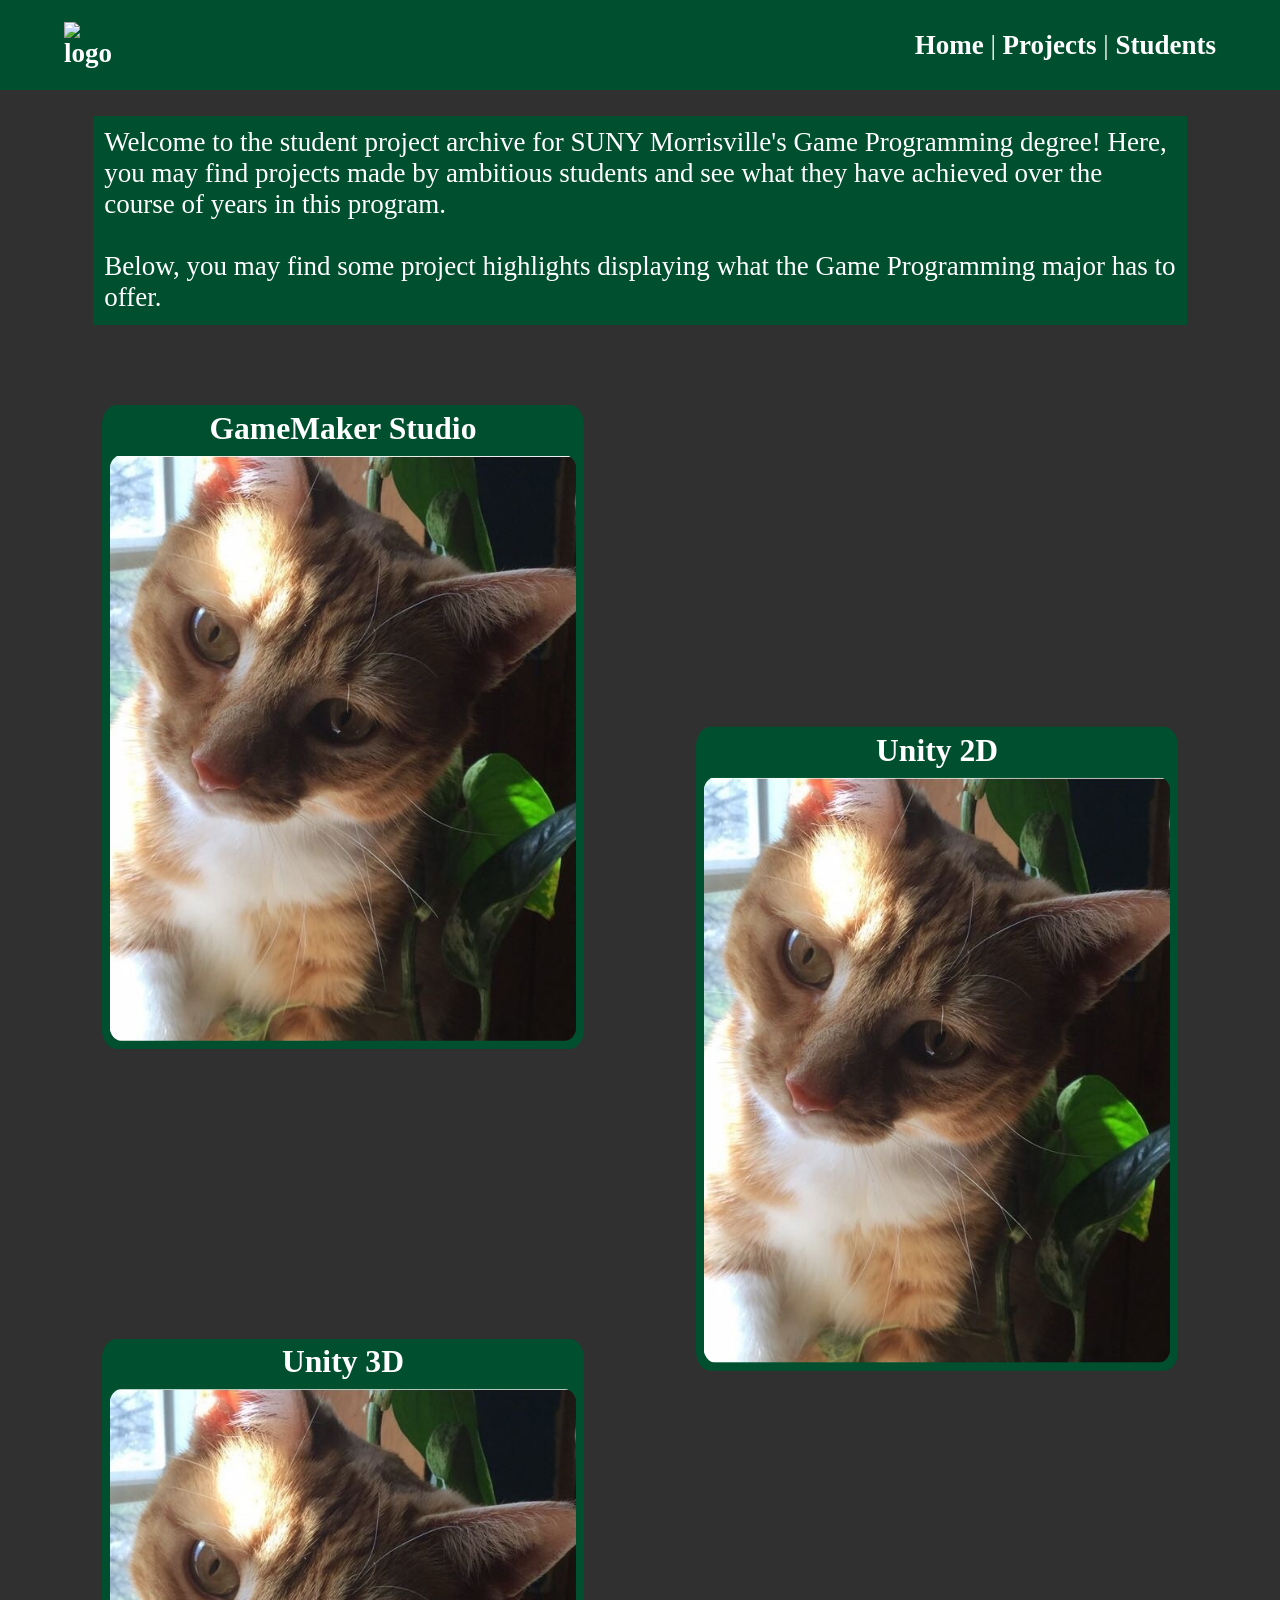
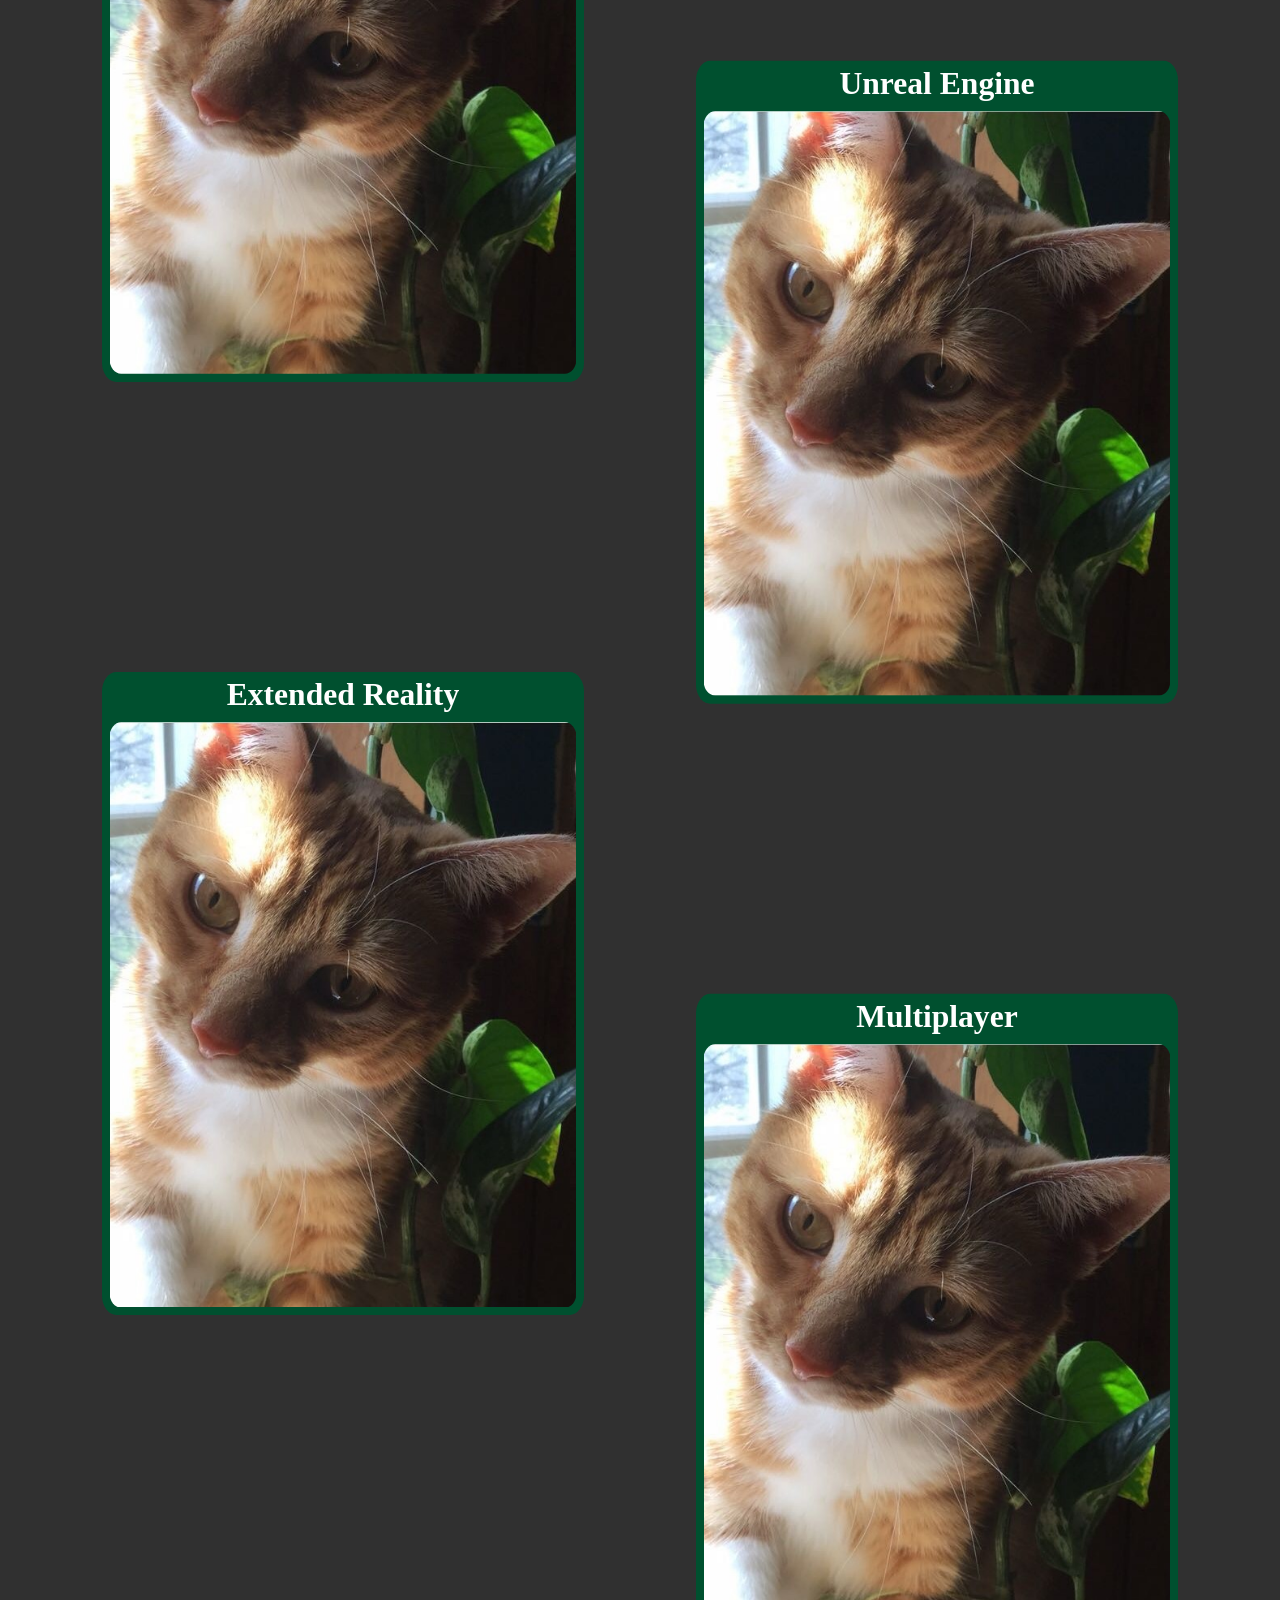
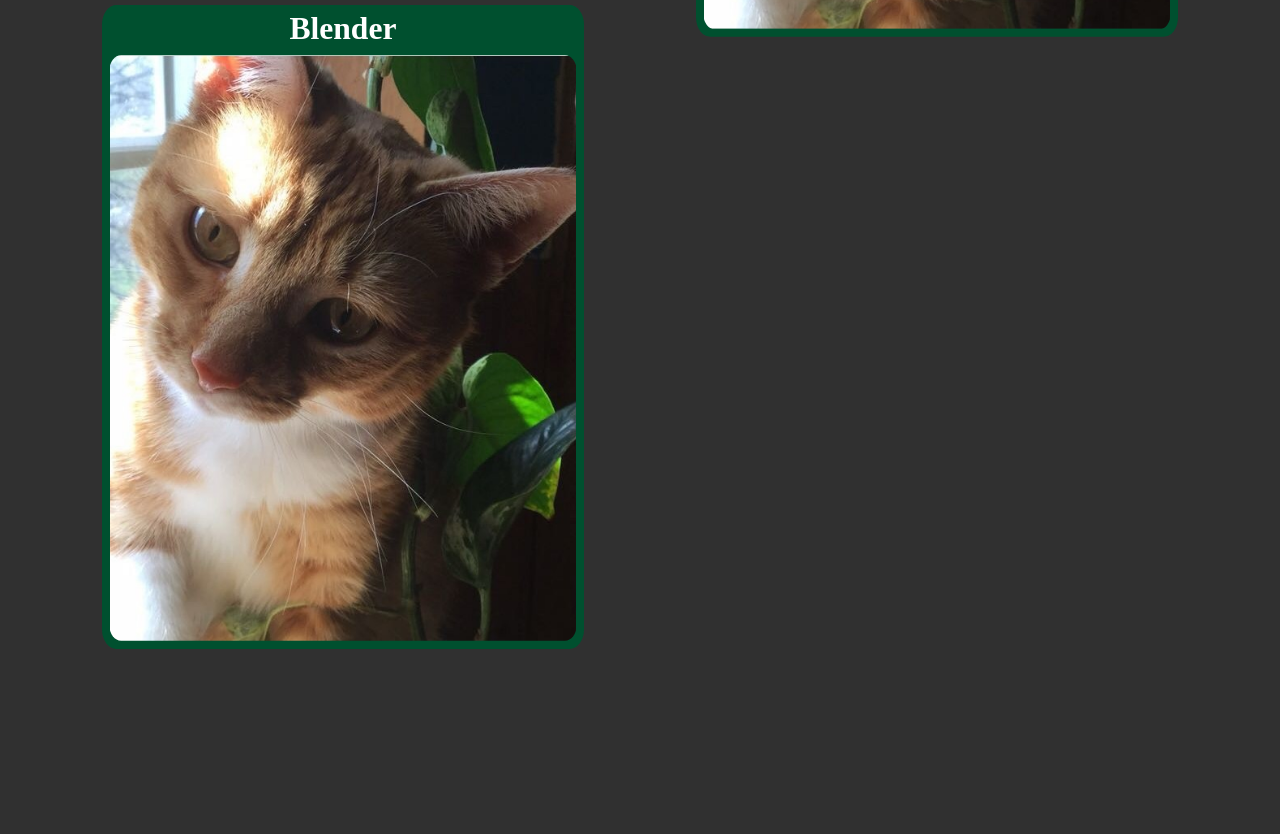
==== index.html @ b4354dd8 "Add F25, CITA 212 Games This commit adds the Fall 2025, CITA 212 video games. Next commit will get t" ====
<!DOCTYPE html>
<html>
	<head>
		<title>SUNY Morrisville Game Programming Archive</title>
		<link rel = "stylesheet" href = "CSS/styles.css">
		
		<!--Meta information about the web page-->
		<meta charset = "UTF-8">
		<meta name = "description" content = "Find SUNY Morrisville's student project archive from various courses taught in the Game Programming degree">
		<meta name="viewport" content="width=device-width, initial-scale=1.0" />
	</head>
	
	<body>
	
		<!--Header Content-->
		<header>
			<nav>
				<!--Navigation back to Morrisville's game programming page-->
				<div class = "game-programming-link">
					<a href = "https://www.morrisville.edu/program/game-programming-btech"><img src = "Images/morrisville-logo.png" alt = "logo"></img></a>
				</div>
				
				<!--Navagation to this web page's links-->
				<div class = "archive-links">
					<a href = "https://suny-morrisville-cita.github.io/Student-Project-Archive/">Home</a> |
					<a href = "https://suny-morrisville-cita.github.io/Student-Project-Archive/Projects/">Projects</a> |
					<a href = "https://suny-morrisville-cita.github.io/Student-Project-Archive/Students/">Students</a>
				</div>
			</nav>
		</header>
		
		
		<!--Main content of the page-->
		<main class = "main-container">
			
			<!--Add the intro card section of the main content-->
			<section class = "intro-card">
				Welcome to the student project archive for SUNY Morrisville's Game Programming degree! Here, you may find projects made by ambitious
				students and see what they have achieved over the course of years in this program.
				<br><br>
				Below, you may find some project highlights displaying what the Game Programming major has to offer.
			</section>
			
			<!--Add the project highlight cards of the main content-->
			<section class = "project-highlights">
				<!--GameMaker Studio Highlight-->
				<a href = "CHANGEME" class = "project-highlight-card">
					<h3>GameMaker Studio</h3>
					<img src = "Images/placeholder.jpg" alt = "placeholder image">
				</a>
				<!--Unity 2D-->
				<a href = "CHANGEME" class = "project-highlight-card">
					<h3>Unity 2D</h3>
					<img src = "Images/placeholder.jpg" alt = "placeholder image">	
				</a>
				<!--Unity 3D-->
				<a href = "CHANGEME" class = "project-highlight-card">
					<h3>Unity 3D</h3>
					<img src = "Images/placeholder.jpg" alt = "placeholder image">
				</a>
				<!--Unreal Engine-->
				<a href = "CHANGEME" class = "project-highlight-card">
					<h3>Unreal Engine</h3>
					<img src = "Images/placeholder.jpg" alt = "placeholder image">
				</a>
				<!--Extended Reality-->
				<a href = "CHANGEME" class = "project-highlight-card">
					<h3>Extended Reality</h3>
					<img src = "Images/placeholder.jpg" alt = "placeholder image">
				</a>
				<!--Multiplayer-->
				<a href = "CHANGEME" class = "project-highlight-card">
					<h3>Multiplayer</h3>
					<img src = "Images/placeholder.jpg" alt = "placeholder image">
				</a>
				<!--Blender-->
				<a href = "CHANGEME" class = "project-highlight-card">
					<h3>Blender</h3>
					<img src = "Images/placeholder.jpg" alt = "placeholder image">
				</a>
			</section>
		</main>		
	</body>
</html>
---- CSS/styles.css ----
/*General Styling*/
*{
	margin: 0;
	padding: 0;
	box-sizing: border-box;
}
html{
	height: 100%;
}
body{
	width: 100%; /*Remove horizontal margins from parent element*/
	height: 100%; /*Remove vertical margins from parent element*/
	font-size: clamp(18px, 3vh, 32px);
	background-color: lightgray;
	display: flex; /*Structures the content to fit in a flexbox*/
	flex-direction: column; /*Structures the flexbox's content vertically*/
	
	/*Color*/
	background-color: #303030;
}
header, footer{
	min-height: 10%;	
	width: 100%;
	background-color: #00502f;
	text-color: white;
}
main{
	flex: 1; /*Extends the content to fit the size of the screen if the content is too little*/
}
nav{
	display: flex;
	justify-content: horizontal;
	align-items: center;
	height: 100%;
}
a{
	text-decoration: none;
	font-weight: bold;
}
a:link{
	color: white;
}
a:visited{
	color: white;
}
a:hover{
	color: lightgray;
}
a:active{
	color: white;
}
summary:hover{
	color: lightgray;
}
.main-container{
	padding: 2%; /*Add padding from header/footer and left/right*/
	width: 95%;
	max-width: 2500px;
	margin: 0 auto;
	gap: 2%;
}
.game-programming-link{
	margin-right: auto;
	padding-left: 5%;
}
.game-programming-link img {
    max-width: 80%;
    height: auto;
    display: block;
}
.archive-links{
	padding-right: 5%;
	color: white;
}
.dropdown{
	color: white;
	padding-left: 1%;
	margin-left: 3%;
	margin-right: 3%;
	background-color: #00502f;
	border-radius: 3%;
}
.dropdown-content{
	margin-left: 1%;
	margin-right: 1%;
}

/*Landing Page Styling*/
.intro-card{
	background-color: #00502f;
	color: white;
	font-size: clamp(18px, 3vh, 32px);
	padding: 1%;
	margin-left: 3%;
	margin-right: 3%;
}
.project-highlights{
	padding-bottom: 40%; /*increase this as necessary to make the footer fit below this element*/
	/*Sort the elements in a grid-like structure*/
	display: grid;
	grid-template-columns: repeat(2, 1fr); /*Creates two columns, each taking up 1 'fractional unit' of the column's space*/
	gap: 4% 2%; /*Adds spacing between the rows and columns, respectively*/
	place-items: center;
}
.project-highlight-card{
	/*The card needs to display the text and image in a flex colum*/
	display: flex;
	flex-direction: column;
	background-color: #00502f;
	padding: 1%;
	height: 80%;
	aspect-ratio: 3 / 4;
	gap: 1%;
	border-radius: 3%;
}
.project-highlight-card:nth-child(even){ /*enforces this style on every other card using project-highlight-card style*/
	transform: translateY(50%); /*If the card is an even number, then it gets pushed down along the grid, creating a zig-zag pattern across the grid*/
}
.project-highlight-card h3{
	text-align: center;
}
.project-highlight-card img{
	/*The card's image must fill up the remaining space of the card*/
	flex; 1;
	width: 100%; /*prevent the image from overriding the grid's width*/
	height: 100%;
	object-fit: cover;
	padding: .5%;
	border-radius: 3%;
}

/*Project Page Styling*/
.table-of-contents{
	padding: 1%;
	background-color: #00502f;
}
.table-of-contents h1{
	color: orange;
	font-size: 100%;
	padding-bottom: 1%;
}
.table-of-contents ul{
	margin-left: 1%;
	list-style-type: none; /*No bullet points*/
}
.table-of-contents ul ul{
	margin-left: 1.5%; /*More spacing from previous ul*/
}
.table-of-contents ul ul ul{
	margin-left: 1.5%; /*More spacing from previous ul*/
}
.table-of-contents ul ul ul ul{
	margin-left: 1.5%; /*More spacing from previous ul*/
}
.semesters{
	display: flex;
	flex-direction: column;
}
.semester-metadata{
	margin-bottom: 2%;
}

/*Student Page Styling*/
.project-content{
	display: none;
	flex-direction: column;
	background-color: #00502f;
	gap: 1%;
	border-radius: 3%;
}
.project-upper-content{
	margin: 2%;
	display: flex;
	flex-direction: row;
	justify-content: space-between;
	align-items: flex-start;
	gap: 1rem;
}

.project-metadata{
	flex: 6;
	color: white;
}
.project-metadata h1{
	font-size: clamp(24px, 5vh, 48px);
	margin-left: 4%;
}
.project-metadata ul{
	list-style-type: none;
	margin-left: 4%;
}

.project-image{
	flex: 4;
	margin-left: auto;
	display: flex;
	justify-content: center;
	align-items: center;
}

.project-image img{
	width: 100%;
	height: auto;
	aspect-ratio: 4/3;
	object-fit: cover;
	display: block;
	border-radius: 5%;
}
.project-content.active{
	display: flex;
}
.project-deliverables{
	margin: 2% 2%;
}
.project-content hr{
	margin: 2% 2%;
}
.semester-course-projects{
	/*Sort the elements in a grid-like structure*/
	display: grid;
	grid-template-columns: repeat(3, 1fr); /*Creates three columns, each taking up 1 'fractional unit' of the column's space*/
	gap: 1rem;
	justify-items: stretch;
	align-items: start;
	margin-bottom: 4%;
}
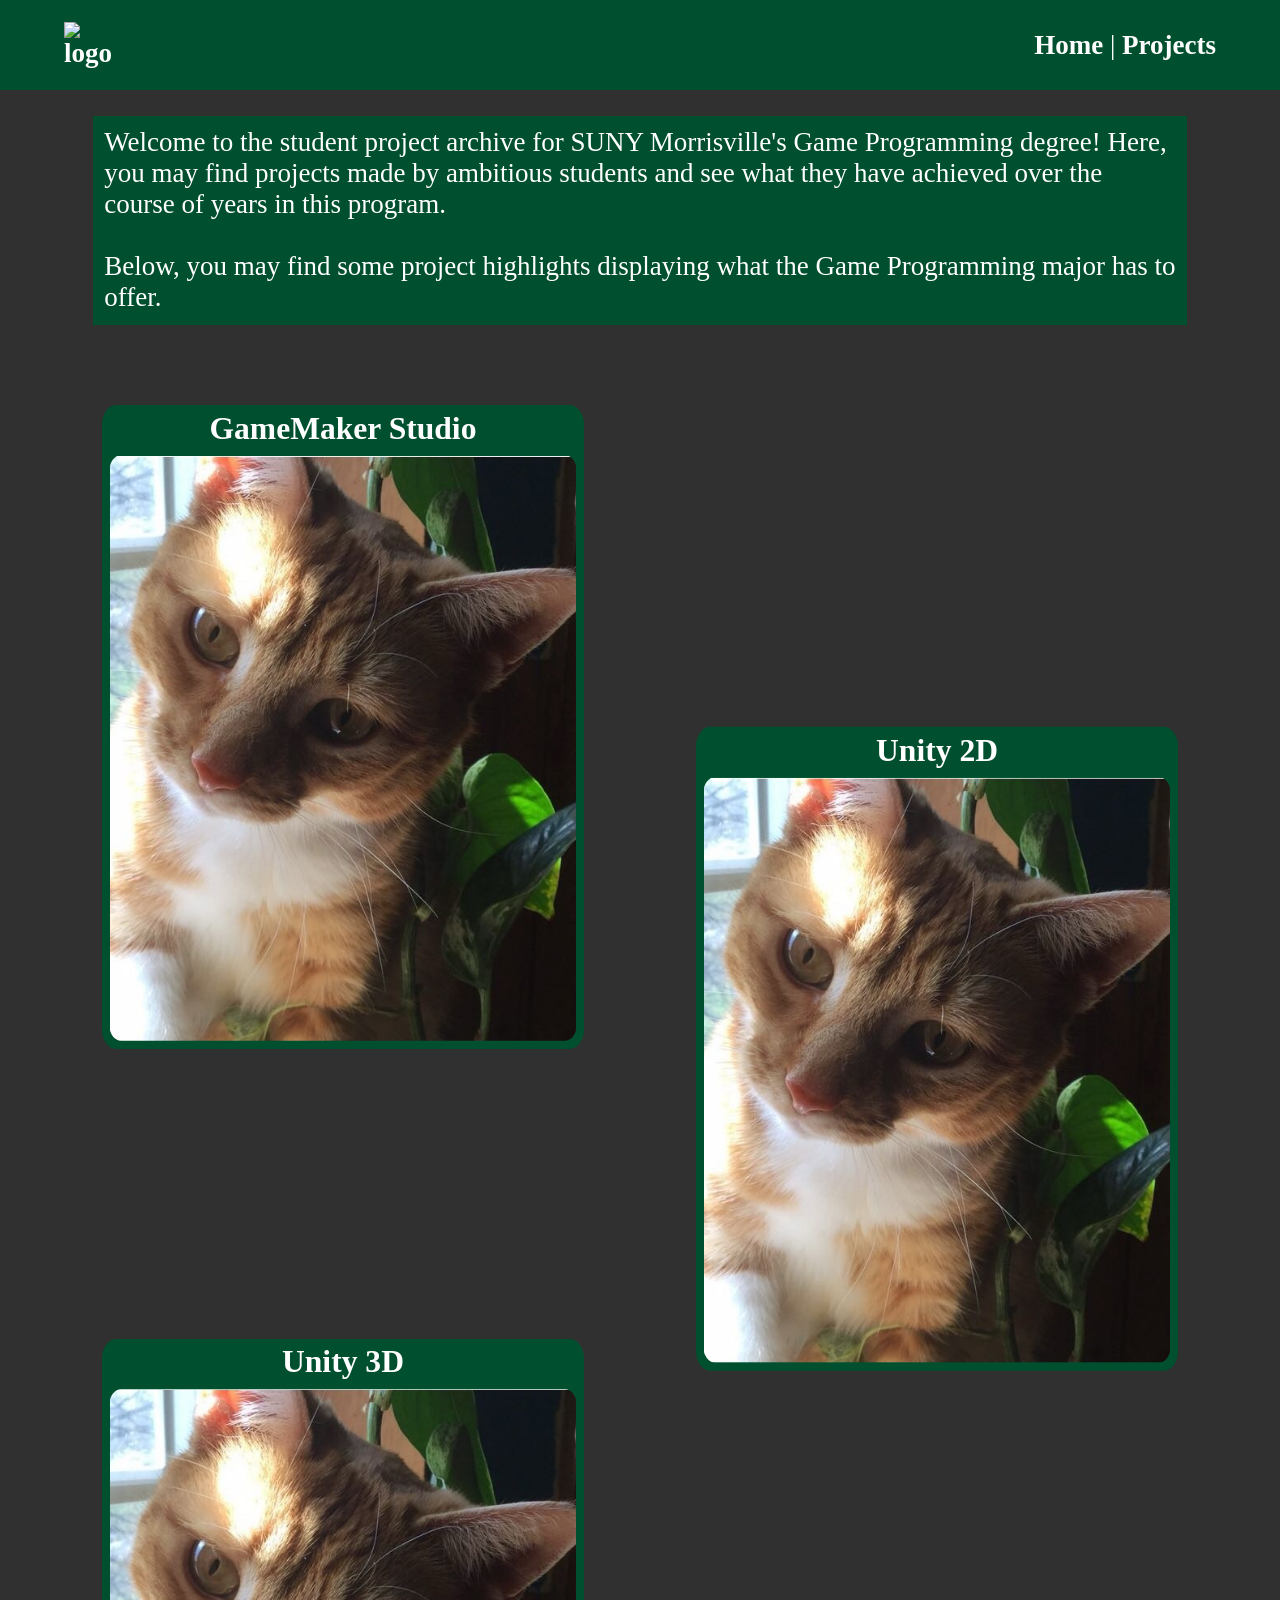
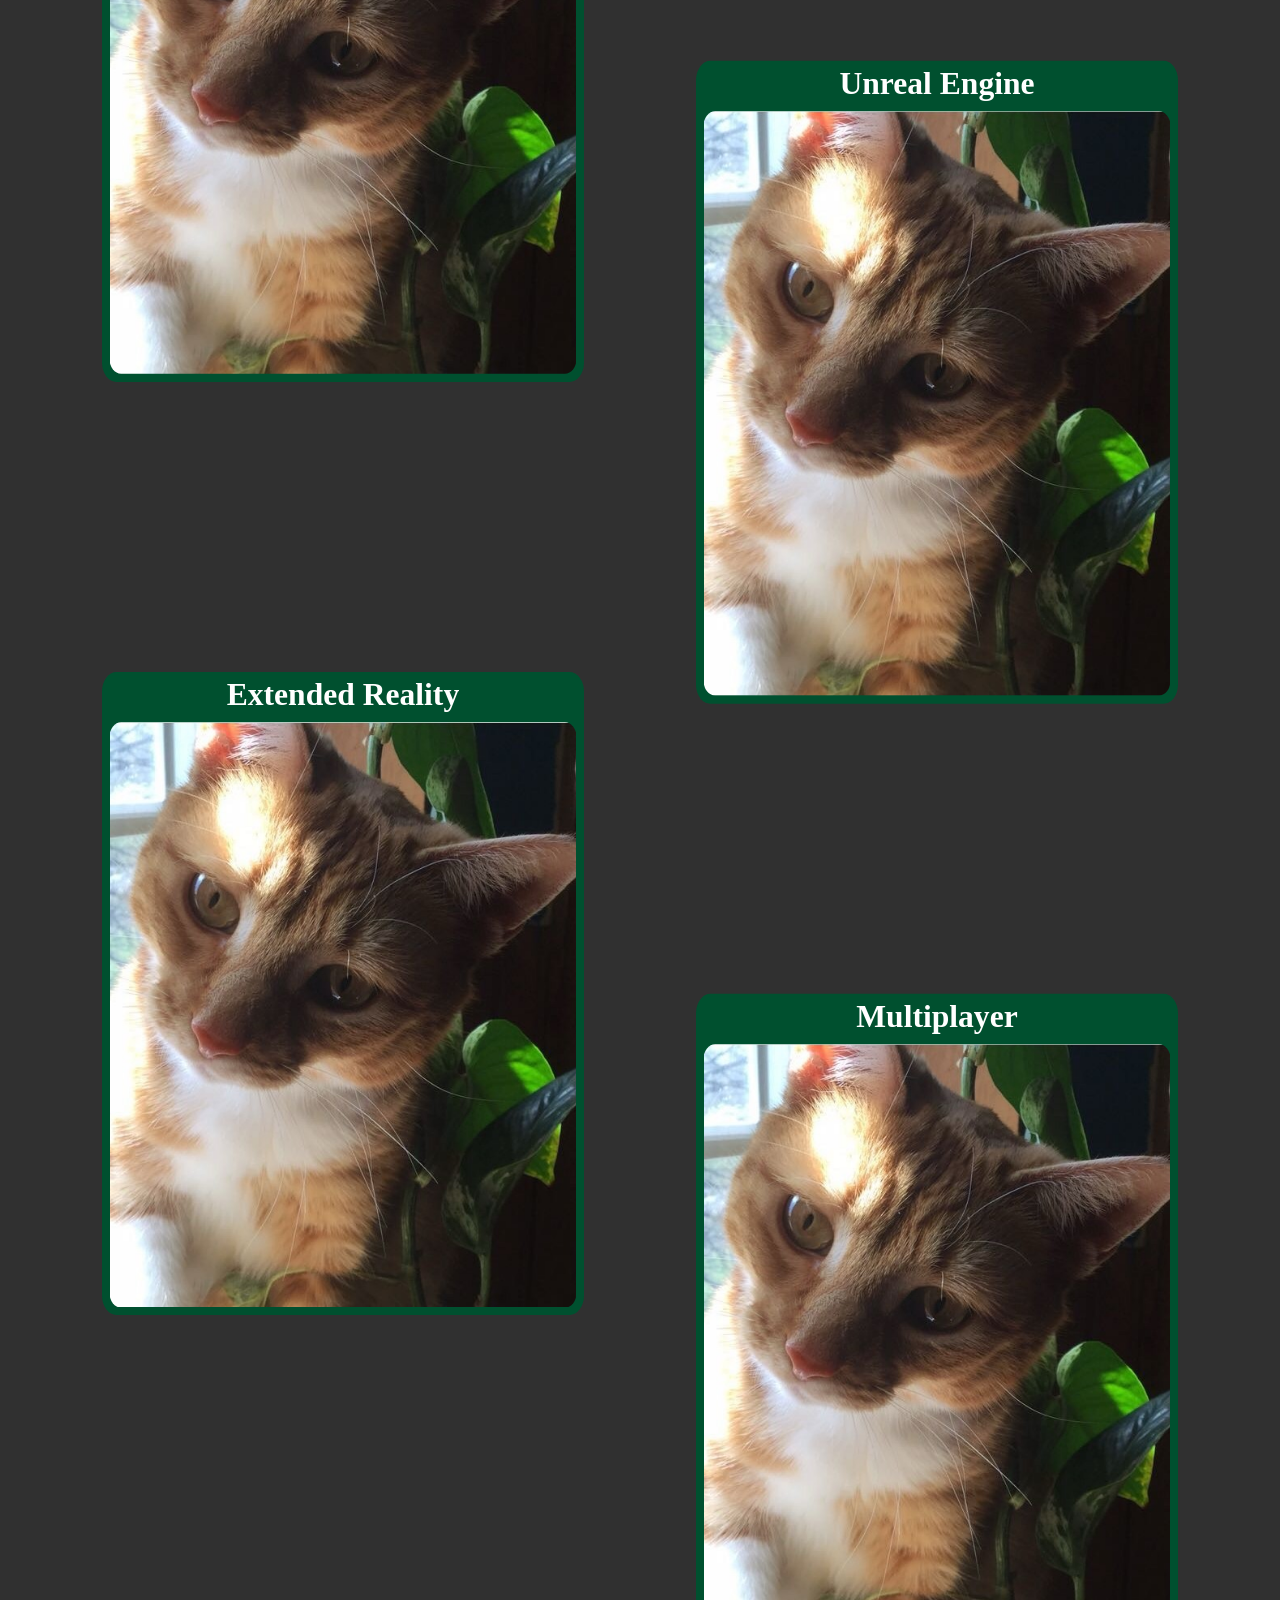
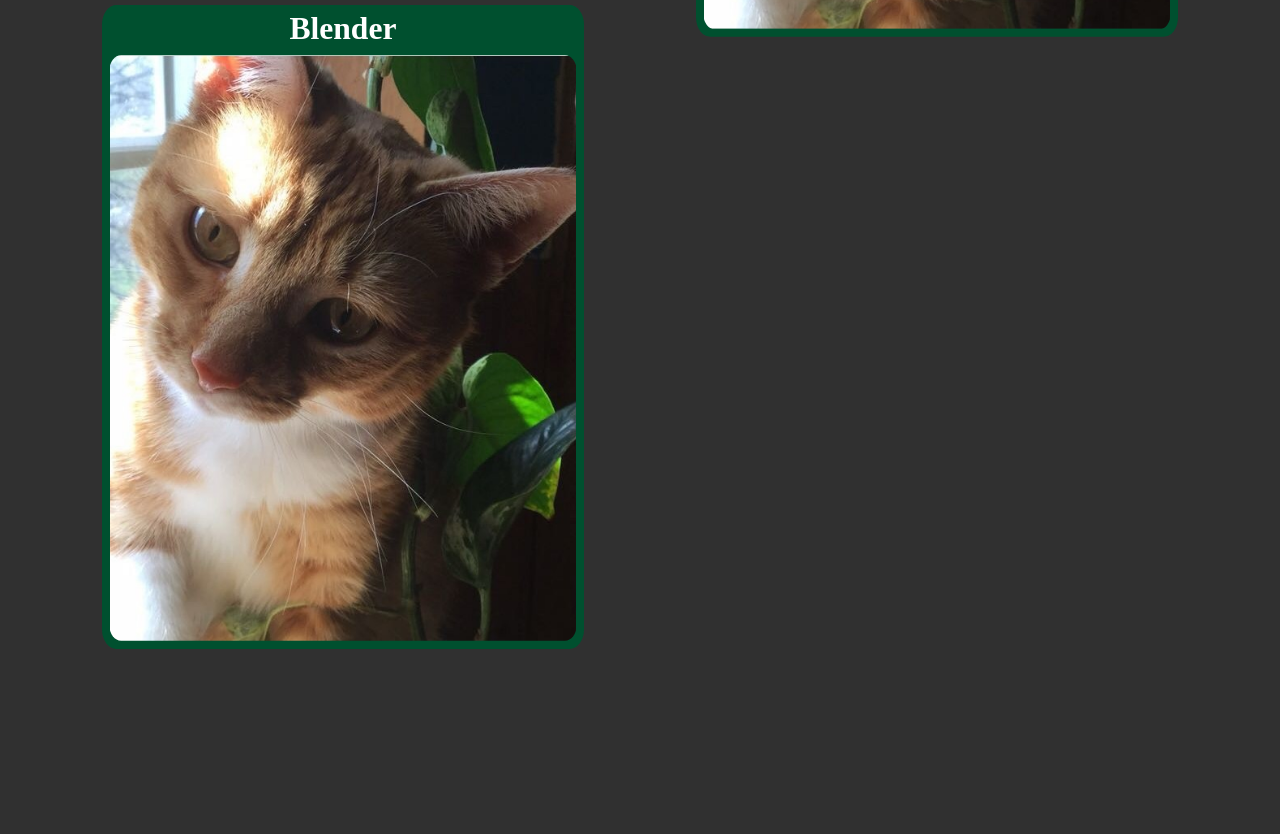
==== commit 72942727: "Finalize Projects & Project Page Structure All projects that I was given have been added to the page" ====
--- a/index.html
+++ b/index.html
@@ -23,8 +23,7 @@
 				<!--Navagation to this web page's links-->
 				<div class = "archive-links">
 					<a href = "https://suny-morrisville-cita.github.io/Student-Project-Archive/">Home</a> |
-					<a href = "https://suny-morrisville-cita.github.io/Student-Project-Archive/Projects/">Projects</a> |
-					<a href = "https://suny-morrisville-cita.github.io/Student-Project-Archive/Students/">Students</a>
+					<a href = "https://suny-morrisville-cita.github.io/Student-Project-Archive/Projects/">Projects</a>
 				</div>
 			</nav>
 		</header>
--- a/CSS/styles.css
+++ b/CSS/styles.css
@@ -130,44 +130,68 @@
 }
 
 /*Project Page Styling*/
-.table-of-contents{
-	padding: 1%;
-	background-color: #00502f;
-}
-.table-of-contents h1{
-	color: orange;
-	font-size: 100%;
-	padding-bottom: 1%;
-}
-.table-of-contents ul{
-	margin-left: 1%;
-	list-style-type: none; /*No bullet points*/
-}
-.table-of-contents ul ul{
-	margin-left: 1.5%; /*More spacing from previous ul*/
-}
-.table-of-contents ul ul ul{
-	margin-left: 1.5%; /*More spacing from previous ul*/
-}
-.table-of-contents ul ul ul ul{
-	margin-left: 1.5%; /*More spacing from previous ul*/
-}
 .semesters{
 	display: flex;
 	flex-direction: column;
 }
+
+
 .semester-metadata{
 	margin-bottom: 2%;
 }
-
-/*Student Page Styling*/
+.semester-metadata h1{
+	color: #3FBA81;
+}
+.semester-metadata button{
+	background-color: #0B4D04;
+	color: white;
+	width: 12vw;
+	height: 6vh;
+	font-size: 90%;
+	border-radius: 10%;
+}
+.semester-metadata button:hover{
+	background-color: #0F7007;
+}
 .project-content{
-	display: none;
 	flex-direction: column;
 	background-color: #00502f;
 	gap: 1%;
 	border-radius: 3%;
-}
+	
+	/*Fade in settings*/
+	opacity: 0;
+	visibility: hidden;
+	transform: translateY(10px);
+	position: absolute;
+	pointer-events: none;
+}
+
+.project-content.active{
+	/*Fade in effect setup*/
+	opacity: 1;
+	visibility: visible;
+	transform: translateY(0); /*Causes an upward movement while fading in*/
+	position: relative;
+	pointer-events: auto;
+	animation: fadeIn 0.25s ease; /*Used with keyframe setup (see below)*/
+}
+
+@keyframes fadeIn{
+	from{
+		opacity: 0;
+		transform: translateY(10px);
+	}
+	to{
+		opacity: 1;
+		transform: translateY(0);
+	}
+}
+
+.semester-container{
+	position: relative;
+}
+
 .project-upper-content{
 	margin: 2%;
 	display: flex;
@@ -211,6 +235,7 @@
 }
 .project-deliverables{
 	margin: 2% 2%;
+	color: white;
 }
 .project-content hr{
 	margin: 2% 2%;
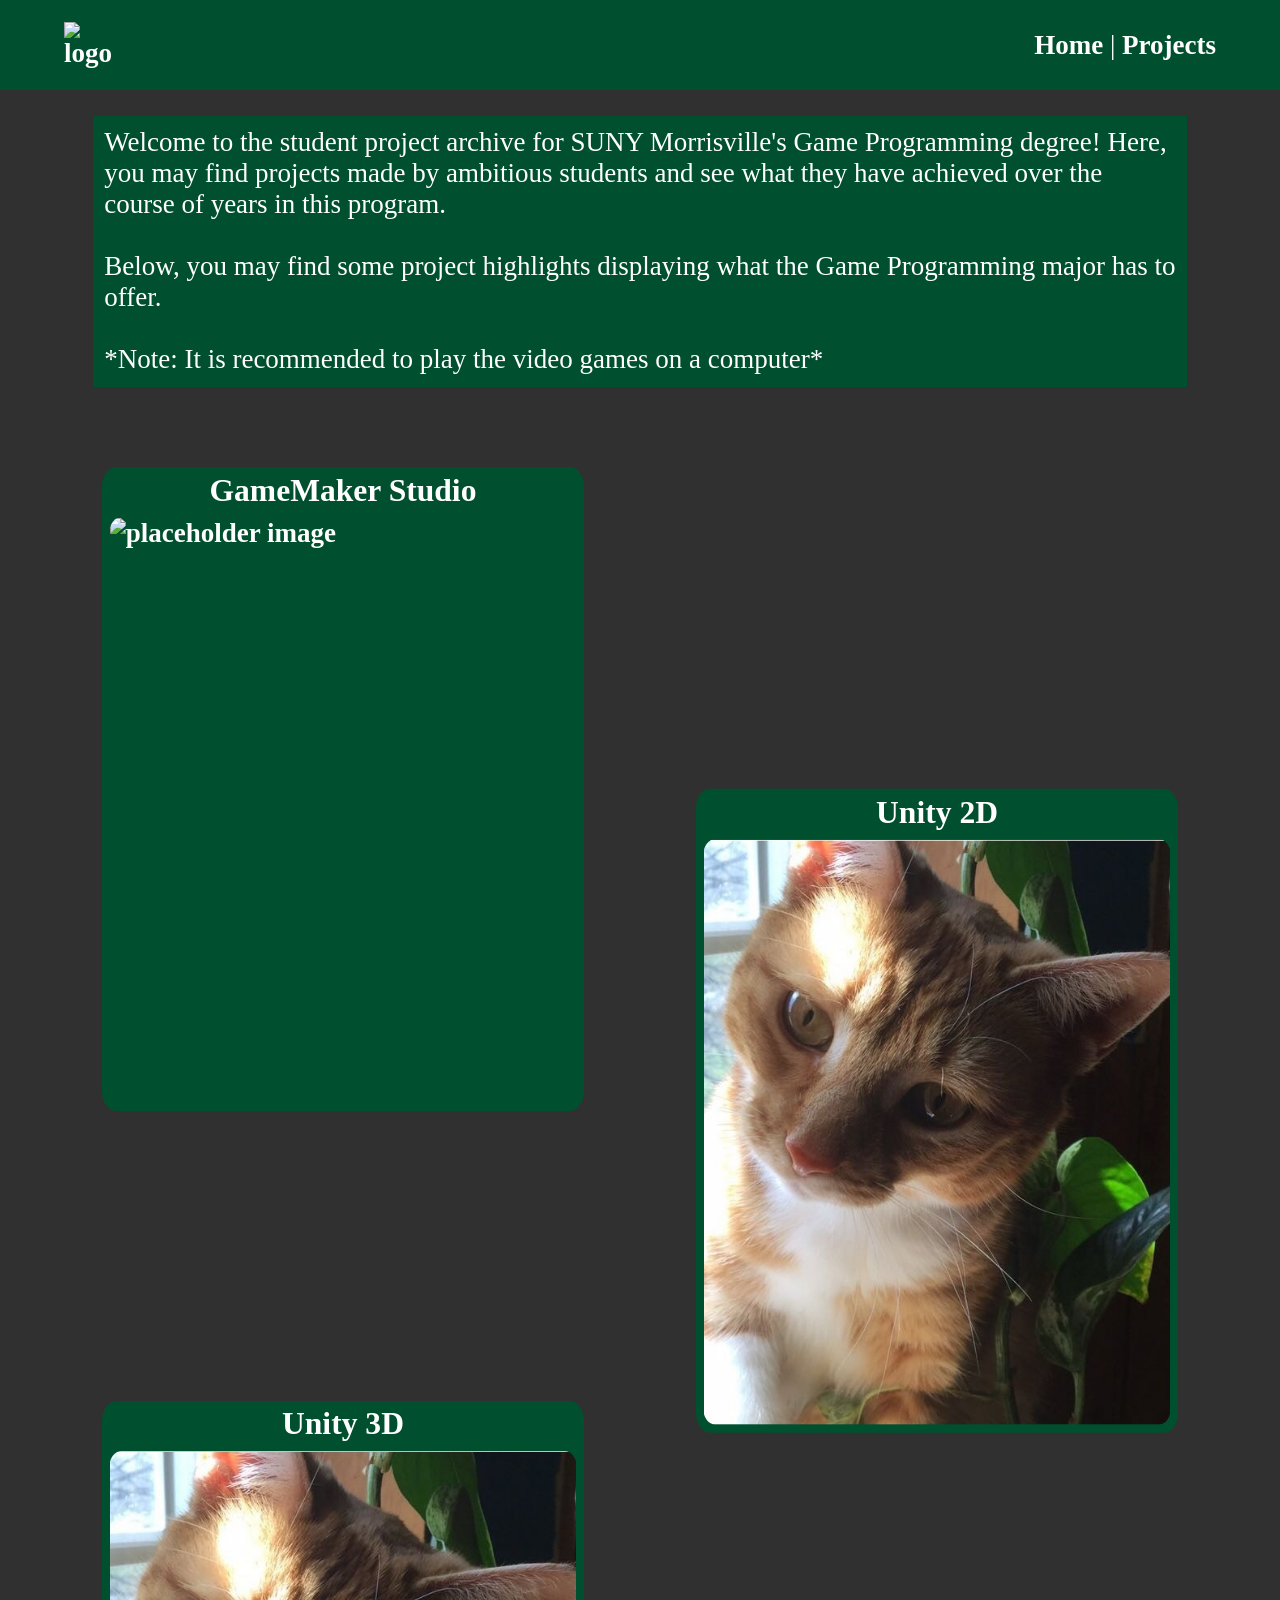
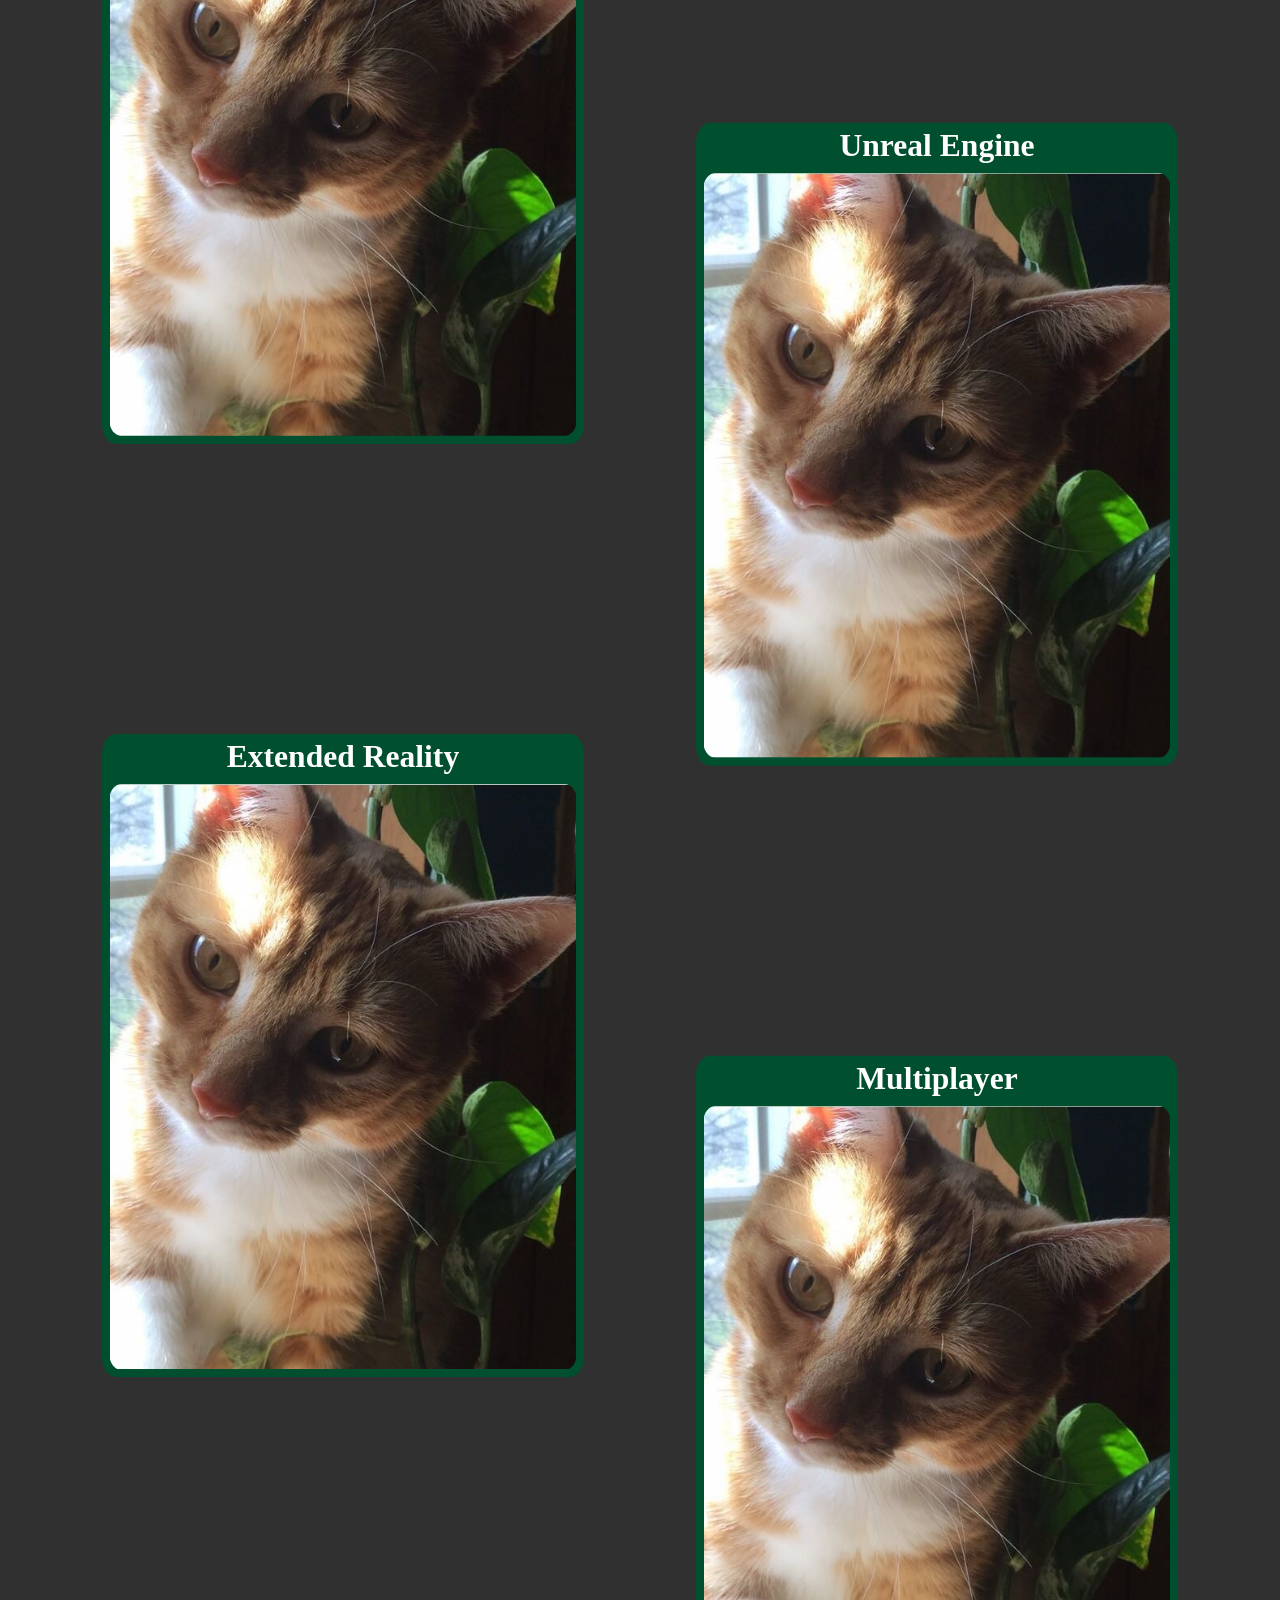
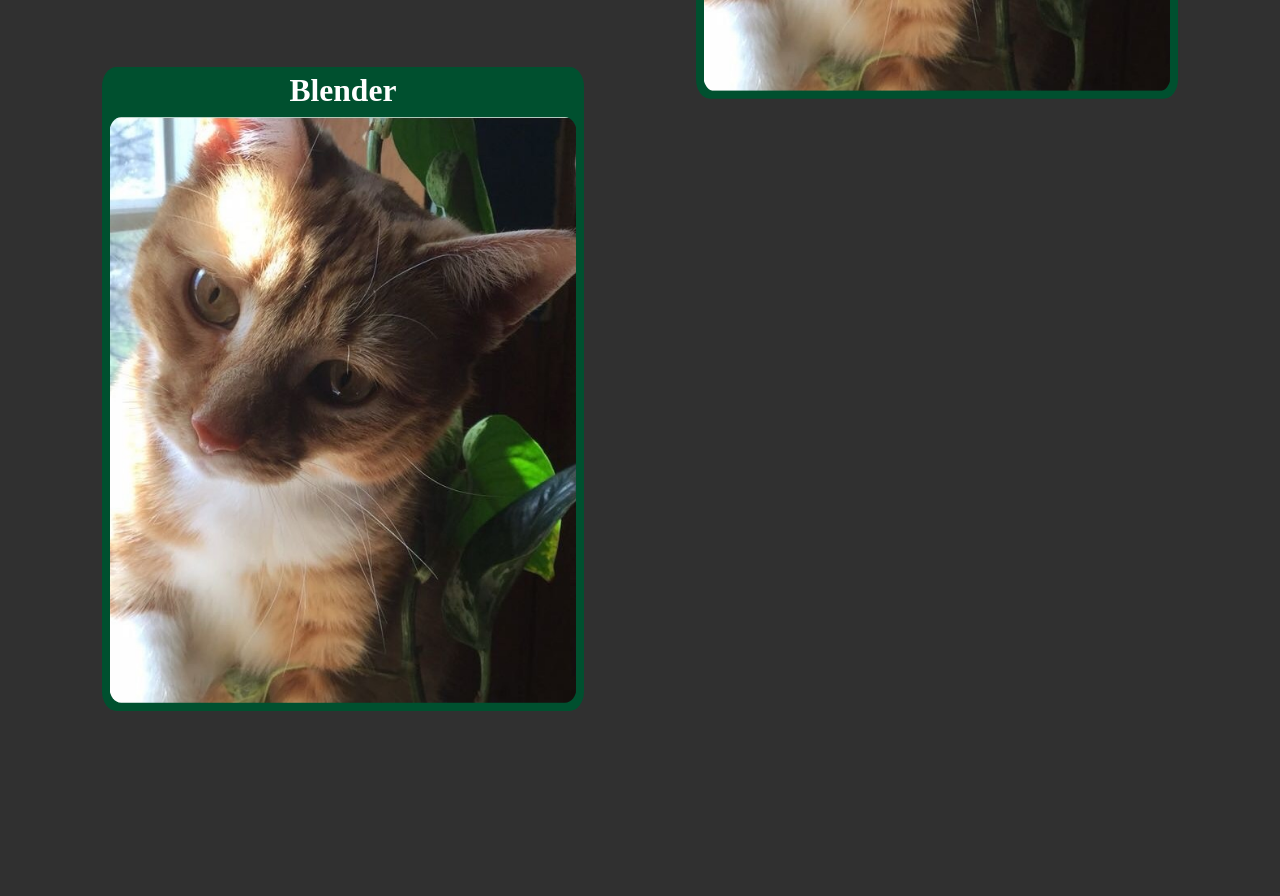
==== commit 2fdf7e03: "Add 113 Project Highlight || Fix Broken Image Links This commit adds the 113 project highlight to th" ====
--- a/index.html
+++ b/index.html
@@ -38,14 +38,16 @@
 				students and see what they have achieved over the course of years in this program.
 				<br><br>
 				Below, you may find some project highlights displaying what the Game Programming major has to offer.
+				<br><br>
+				*Note: It is recommended to play the video games on a computer*
 			</section>
 			
 			<!--Add the project highlight cards of the main content-->
 			<section class = "project-highlights">
 				<!--GameMaker Studio Highlight-->
-				<a href = "CHANGEME" class = "project-highlight-card">
+				<a href = "https://suny-morrisville-cita.github.io/F24-CITA113-MaxValle-Final/" class = "project-highlight-card">
 					<h3>GameMaker Studio</h3>
-					<img src = "Images/placeholder.jpg" alt = "placeholder image">
+					<img src = "Projects/F24-113/Finals/MaxValle/game.png" alt = "placeholder image">
 				</a>
 				<!--Unity 2D-->
 				<a href = "CHANGEME" class = "project-highlight-card">
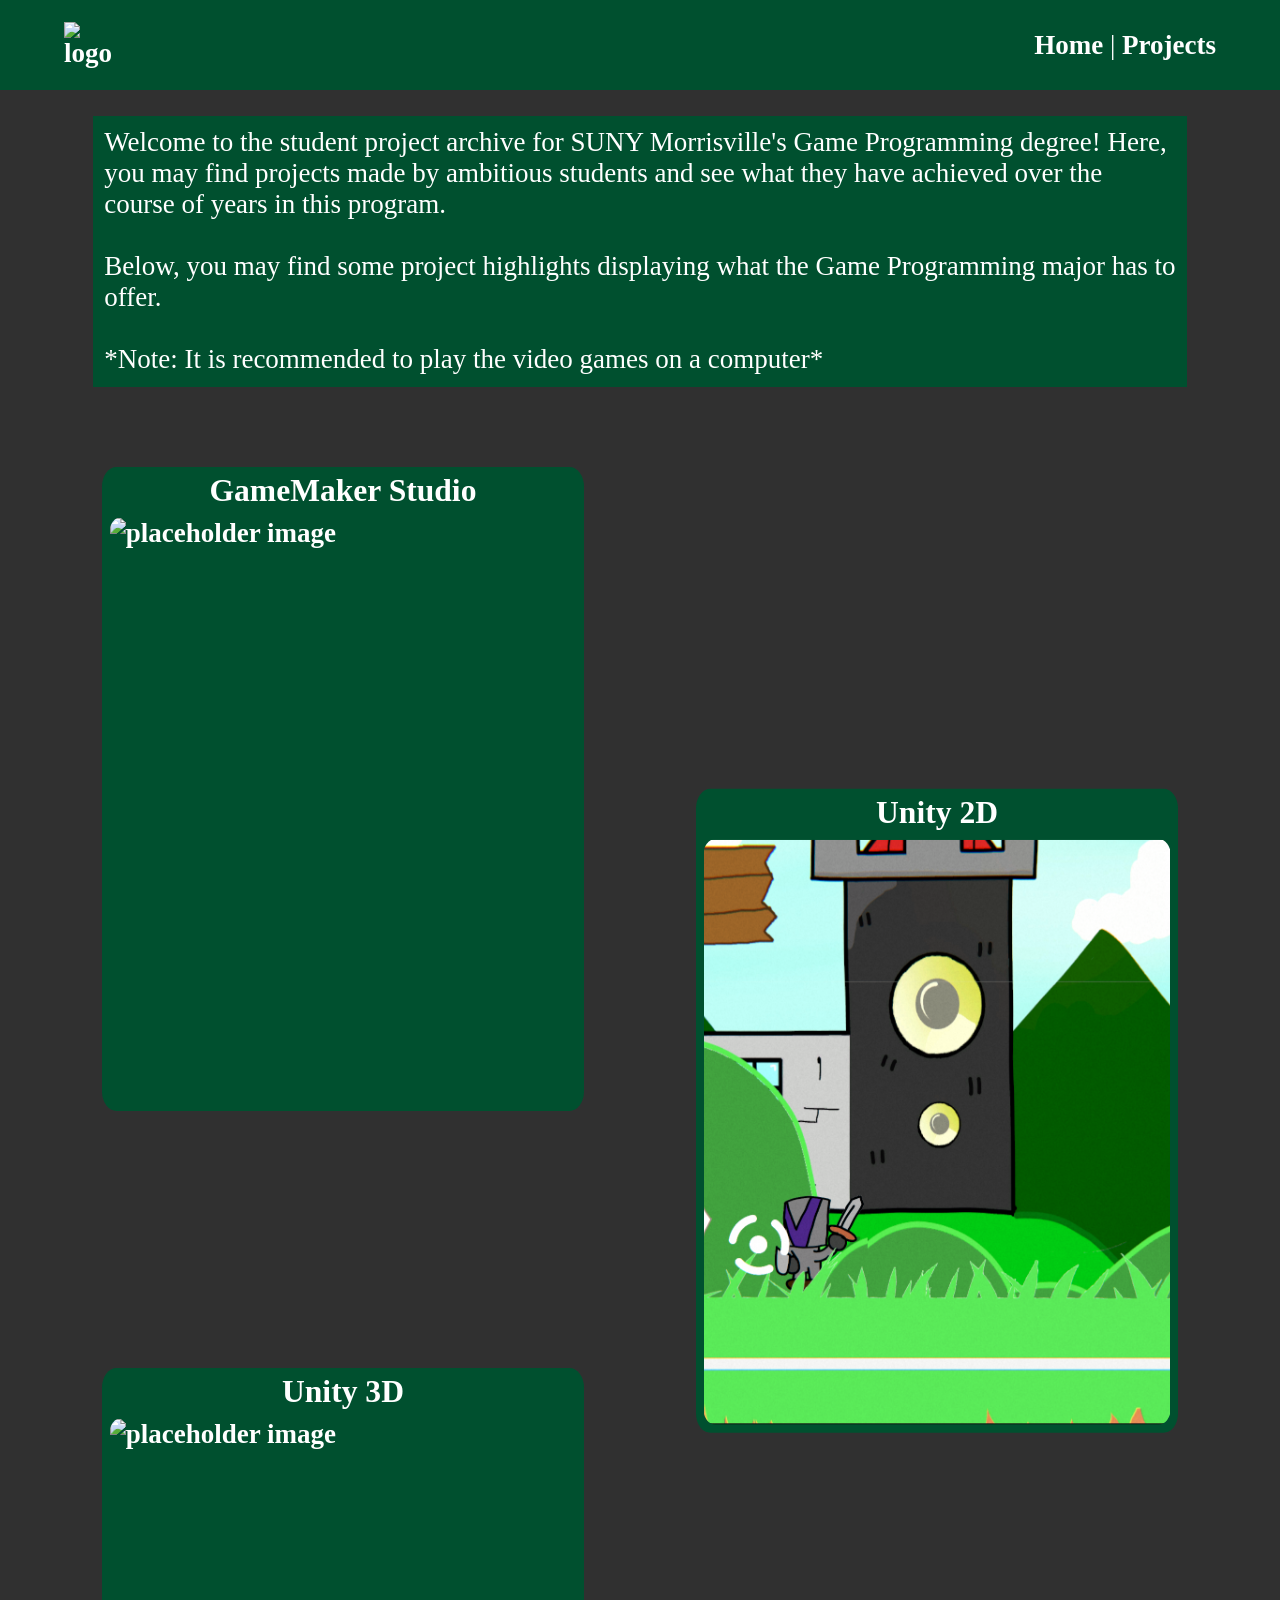
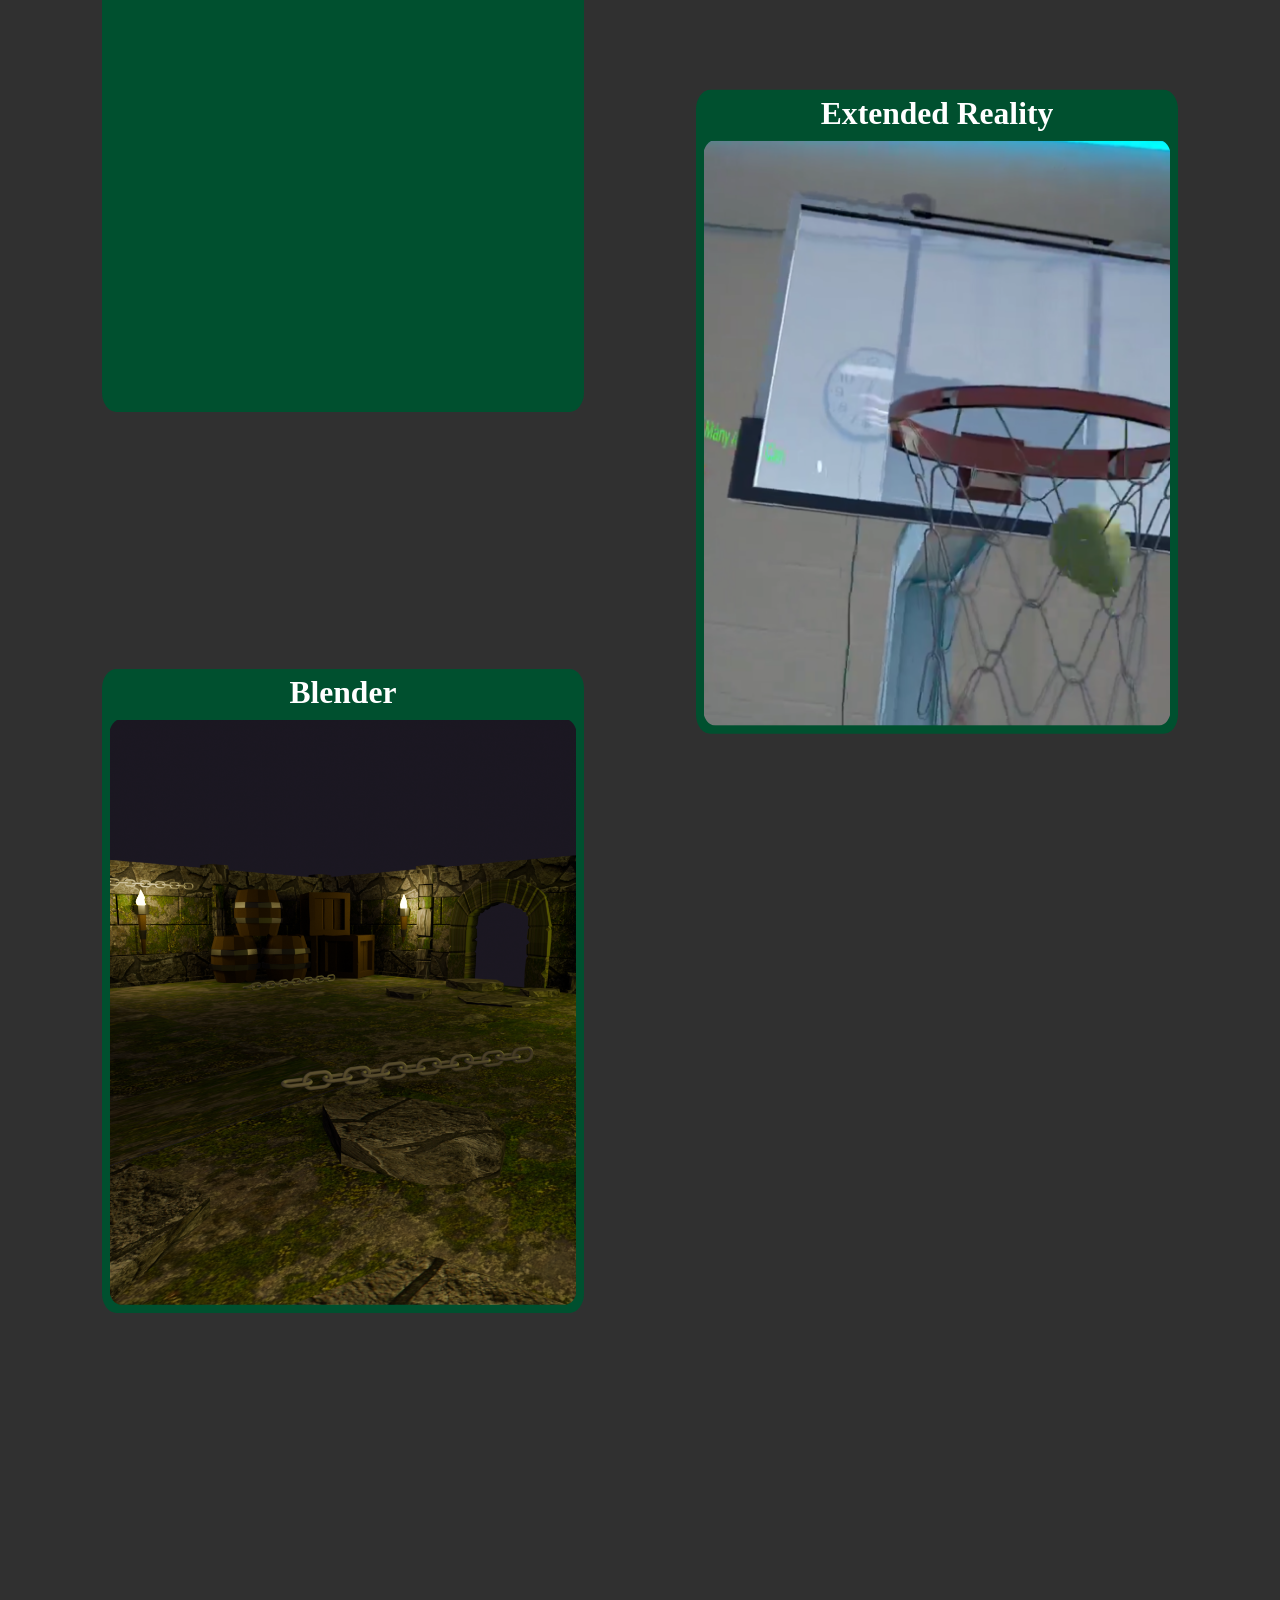
==== commit c7fe4b3f: "Add Project Highlights All project highlights have been added. Next commit will seek to fix some pro" ====
--- a/index.html
+++ b/index.html
@@ -44,40 +44,59 @@
 			
 			<!--Add the project highlight cards of the main content-->
 			<section class = "project-highlights">
+				
 				<!--GameMaker Studio Highlight-->
 				<a href = "https://suny-morrisville-cita.github.io/F24-CITA113-MaxValle-Final/" class = "project-highlight-card">
 					<h3>GameMaker Studio</h3>
 					<img src = "Projects/F24-113/Finals/MaxValle/game.png" alt = "placeholder image">
 				</a>
+				
+				
 				<!--Unity 2D-->
-				<a href = "CHANGEME" class = "project-highlight-card">
+				<a href = "https://helodity-m.github.io/Fog/" class = "project-highlight-card">
 					<h3>Unity 2D</h3>
-					<img src = "Images/placeholder.jpg" alt = "placeholder image">	
+					<img src = "Projects/f25-212/Finals/BeatKing/game.png" alt = "placeholder image">	
 				</a>
+				
+				
 				<!--Unity 3D-->
-				<a href = "CHANGEME" class = "project-highlight-card">
+				<a href = "https://valle94.github.io/SharpShooter/" class = "project-highlight-card">
 					<h3>Unity 3D</h3>
-					<img src = "Images/placeholder.jpg" alt = "placeholder image">
+					<img src = "Projects/F25-312/SharpShooter/MaxValle/game.png" alt = "placeholder image">
 				</a>
+				
+				
 				<!--Unreal Engine-->
+				
+				<!--REMOVE COMMENT WHEN UNREAL GAMES ARE ADDED
 				<a href = "CHANGEME" class = "project-highlight-card">
 					<h3>Unreal Engine</h3>
 					<img src = "Images/placeholder.jpg" alt = "placeholder image">
 				</a>
+				-->
+				
 				<!--Extended Reality-->
-				<a href = "CHANGEME" class = "project-highlight-card">
+				<a href = "Projects/s26-314/Midterm/DavidMcGregor/video.mov" class = "project-highlight-card">
 					<h3>Extended Reality</h3>
-					<img src = "Images/placeholder.jpg" alt = "placeholder image">
+					<img src = "Projects/s26-314/Midterm/DavidMcGregor/game.png" alt = "placeholder image">
 				</a>
+				
+				
+				
 				<!--Multiplayer-->
+				
+				<!--REMOVE COMMENT WHEN MULTIPLAYER GAMES ARE ADDED
 				<a href = "CHANGEME" class = "project-highlight-card">
 					<h3>Multiplayer</h3>
 					<img src = "Images/placeholder.jpg" alt = "placeholder image">
 				</a>
+				-->
+				
+				
 				<!--Blender-->
-				<a href = "CHANGEME" class = "project-highlight-card">
+				<a href = "Projects/s25-216/CustomDungeon/GabriellaPurchiaroni/video.mp4" class = "project-highlight-card">
 					<h3>Blender</h3>
-					<img src = "Images/placeholder.jpg" alt = "placeholder image">
+					<img src = "Projects/s25-216/CustomDungeon/GabriellaPurchiaroni/game.png" alt = "placeholder image">
 				</a>
 			</section>
 		</main>		
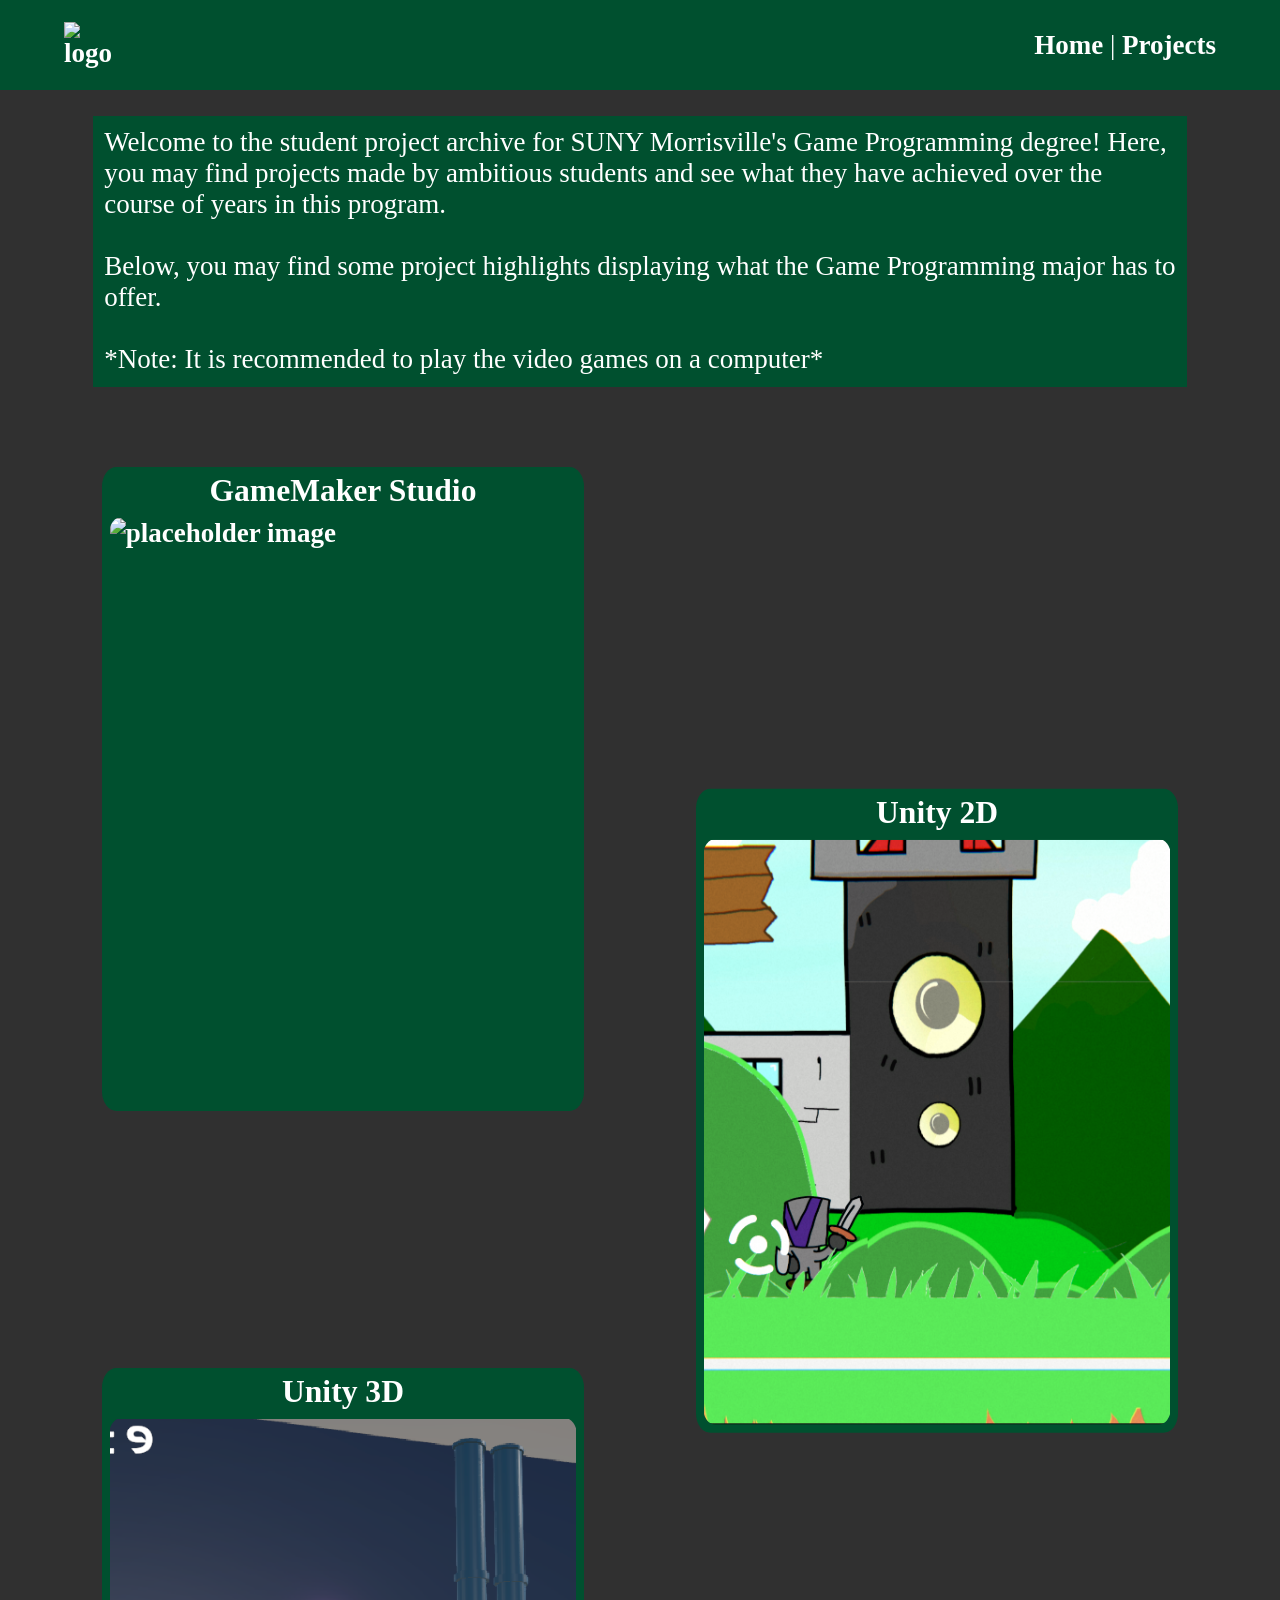
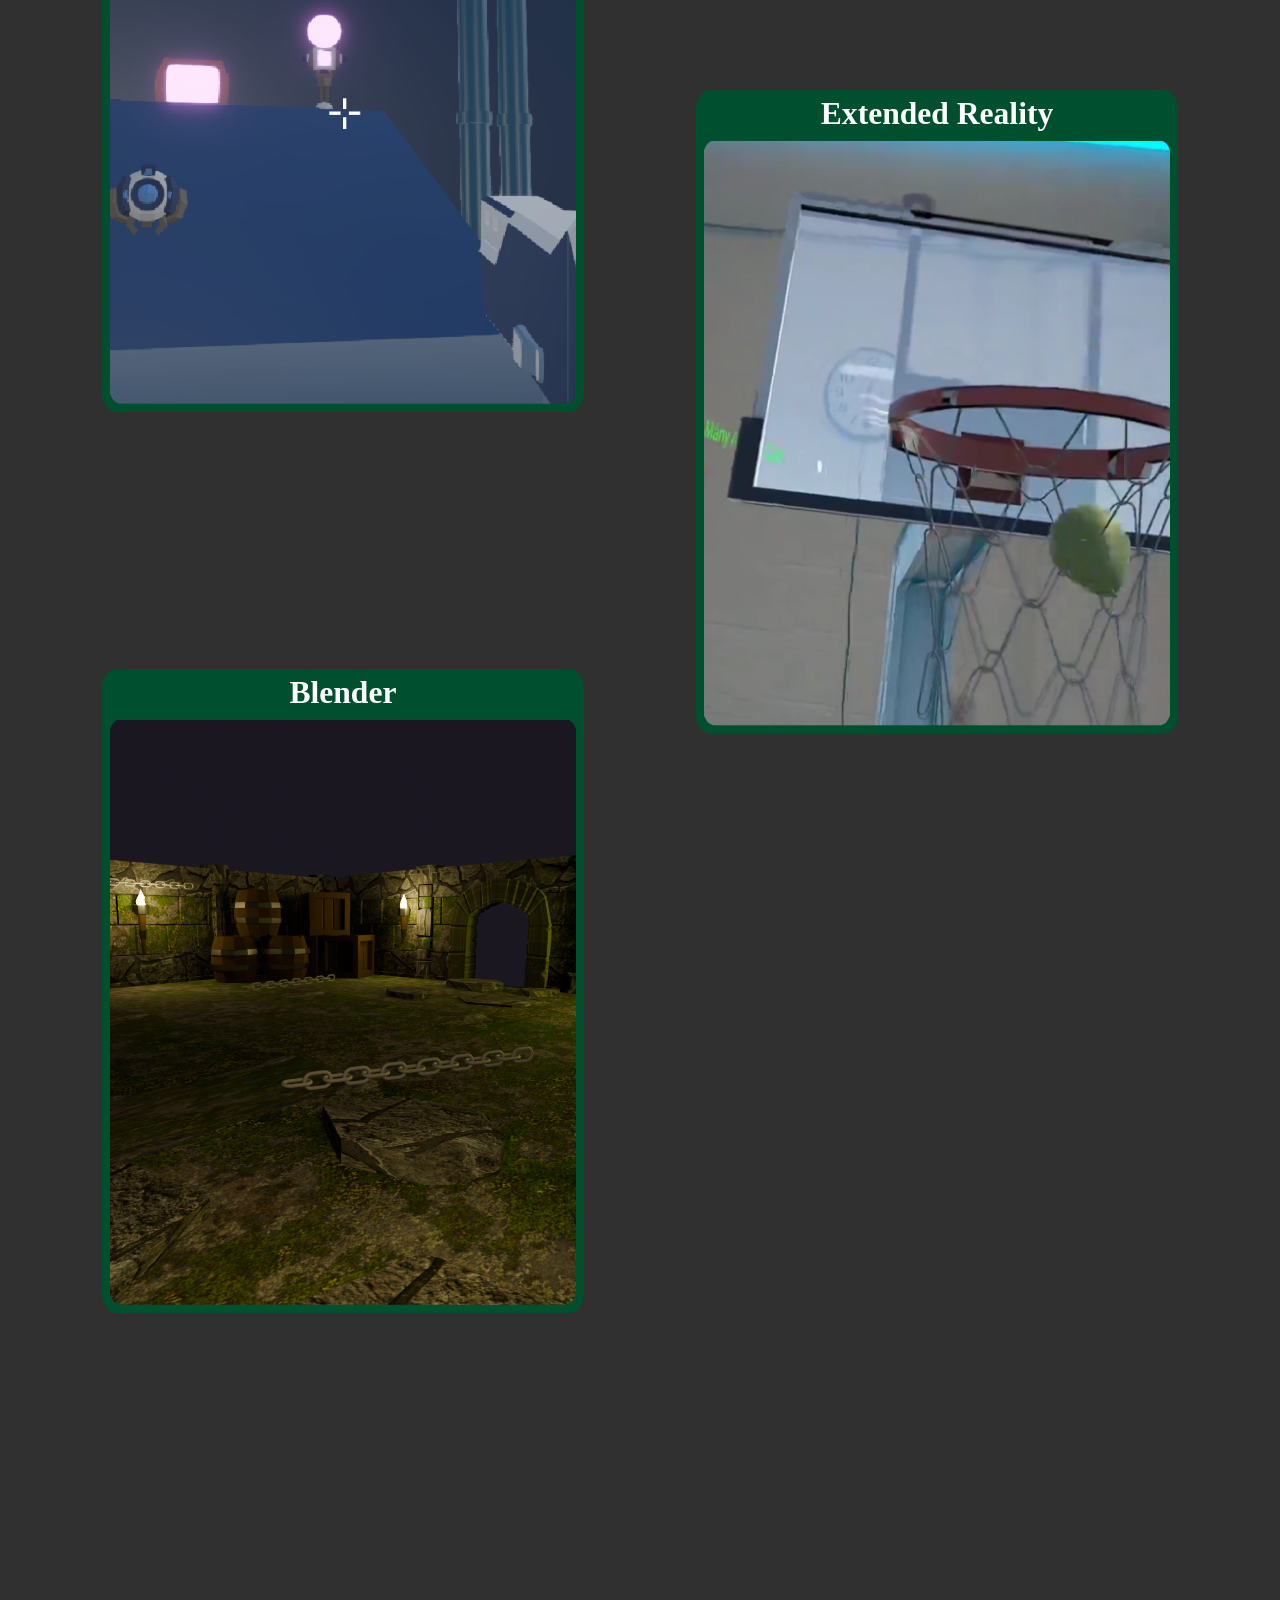
==== commit 6183d770: "Update Anchor References This commit fixes the anchor references to project images. For some reason " ====
--- a/index.html
+++ b/index.html
@@ -62,7 +62,7 @@
 				<!--Unity 3D-->
 				<a href = "https://valle94.github.io/SharpShooter/" class = "project-highlight-card">
 					<h3>Unity 3D</h3>
-					<img src = "Projects/F25-312/SharpShooter/MaxValle/game.png" alt = "placeholder image">
+					<img src = "Projects/f25-312/SharpShooter/MaxValle/game.png" alt = "placeholder image">
 				</a>
 				
 				
--- a/CSS/styles.css
+++ b/CSS/styles.css
@@ -64,7 +64,7 @@
 	padding-left: 5%;
 }
 .game-programming-link img {
-    max-width: 80%;
+    max-width: clamp(50%, 10vw, 80%);
     height: auto;
     display: block;
 }
@@ -141,13 +141,14 @@
 }
 .semester-metadata h1{
 	color: #3FBA81;
+	font-size: clamp(18px, 3.5vw, 32px);
 }
 .semester-metadata button{
 	background-color: #0B4D04;
 	color: white;
-	width: 12vw;
-	height: 6vh;
-	font-size: 90%;
+	width: clamp(18px, 12vw, 512px);
+	height: clamp(18px, 4vh, 512px);
+	font-size: clamp(5px, 1.3vw, 32px);
 	border-radius: 10%;
 }
 .semester-metadata button:hover{
@@ -200,6 +201,9 @@
 	align-items: flex-start;
 	gap: 1rem;
 }
+.project-upper-content p{
+	font-size: clamp(5px, 1.3vw, 32px);
+}
 
 .project-metadata{
 	flex: 6;
@@ -236,7 +240,17 @@
 .project-deliverables{
 	margin: 2% 2%;
 	color: white;
-}
+	
+}
+
+.project-content h1{
+	font-size: clamp(6px, 2vw, 96px);
+}
+
+.project-content ul, p{
+	font-size: clamp(5px, 1.3vw, 32px);
+}
+
 .project-content hr{
 	margin: 2% 2%;
 }
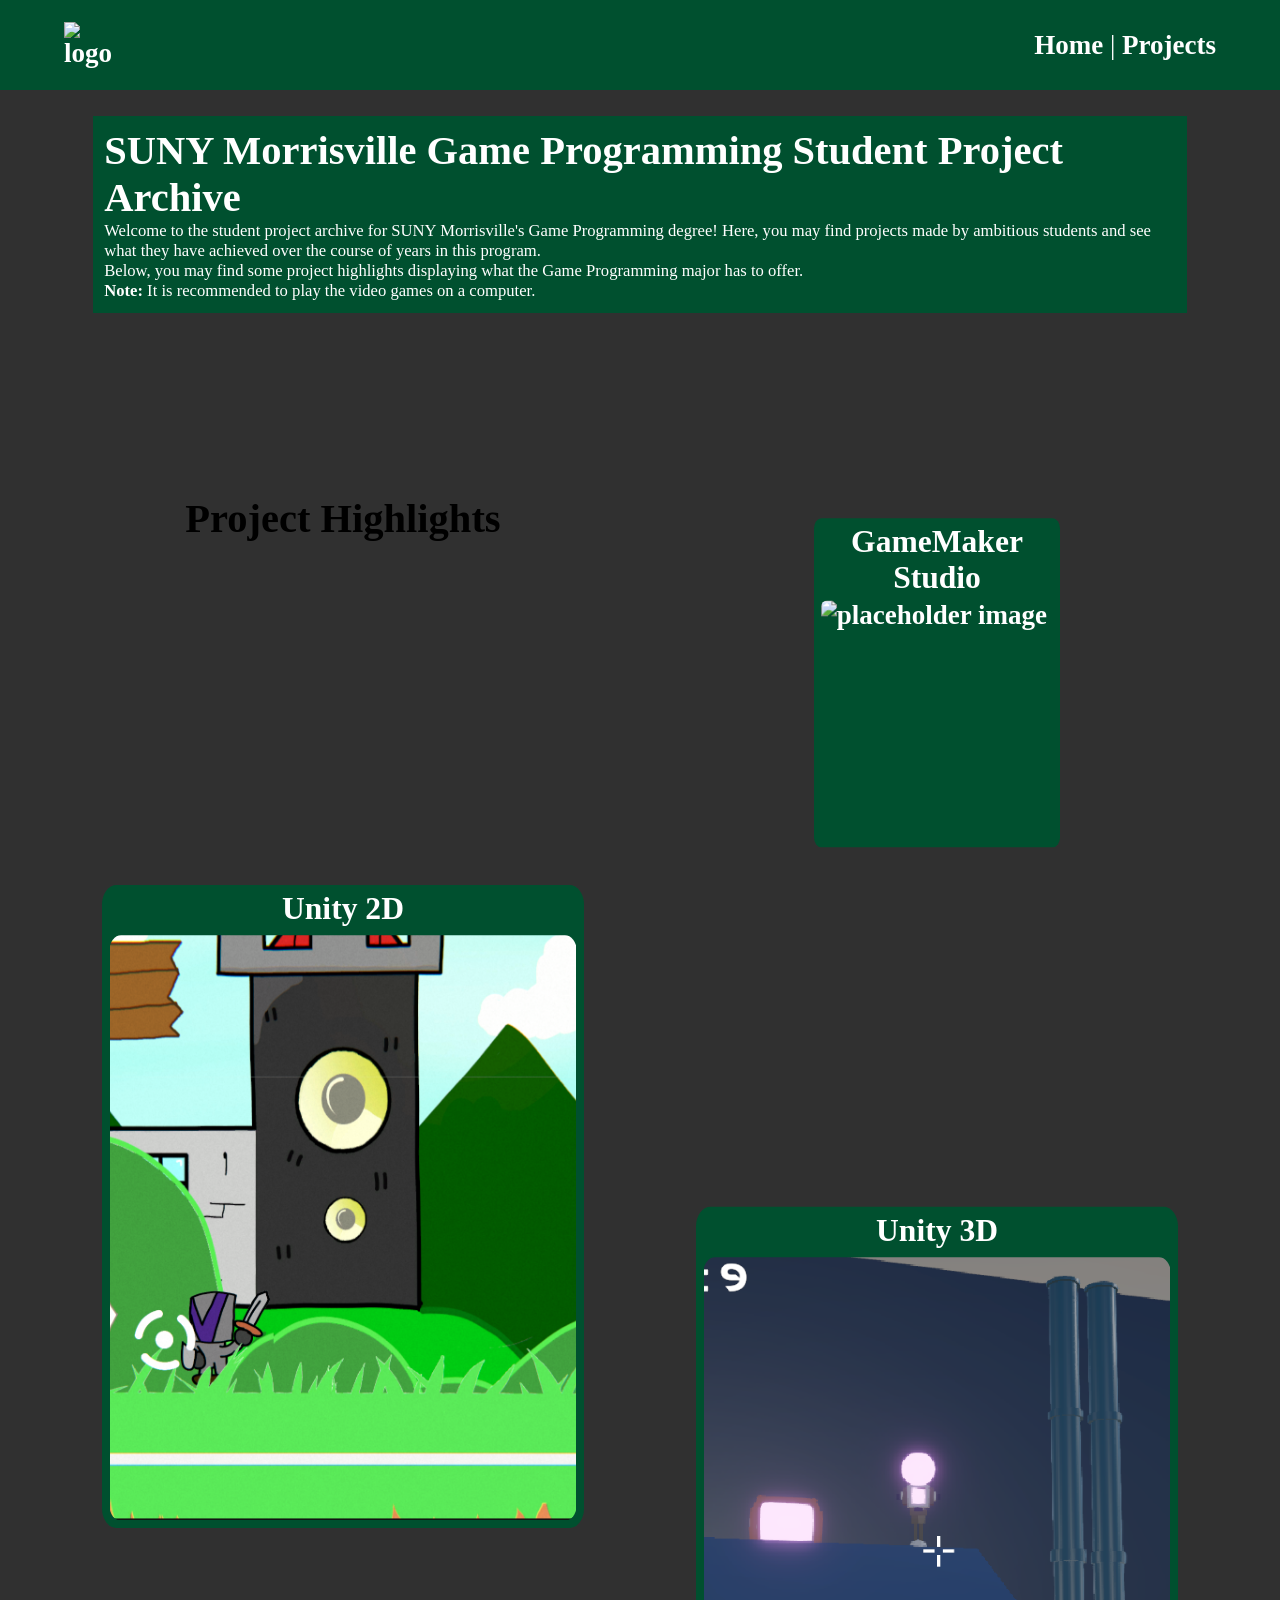
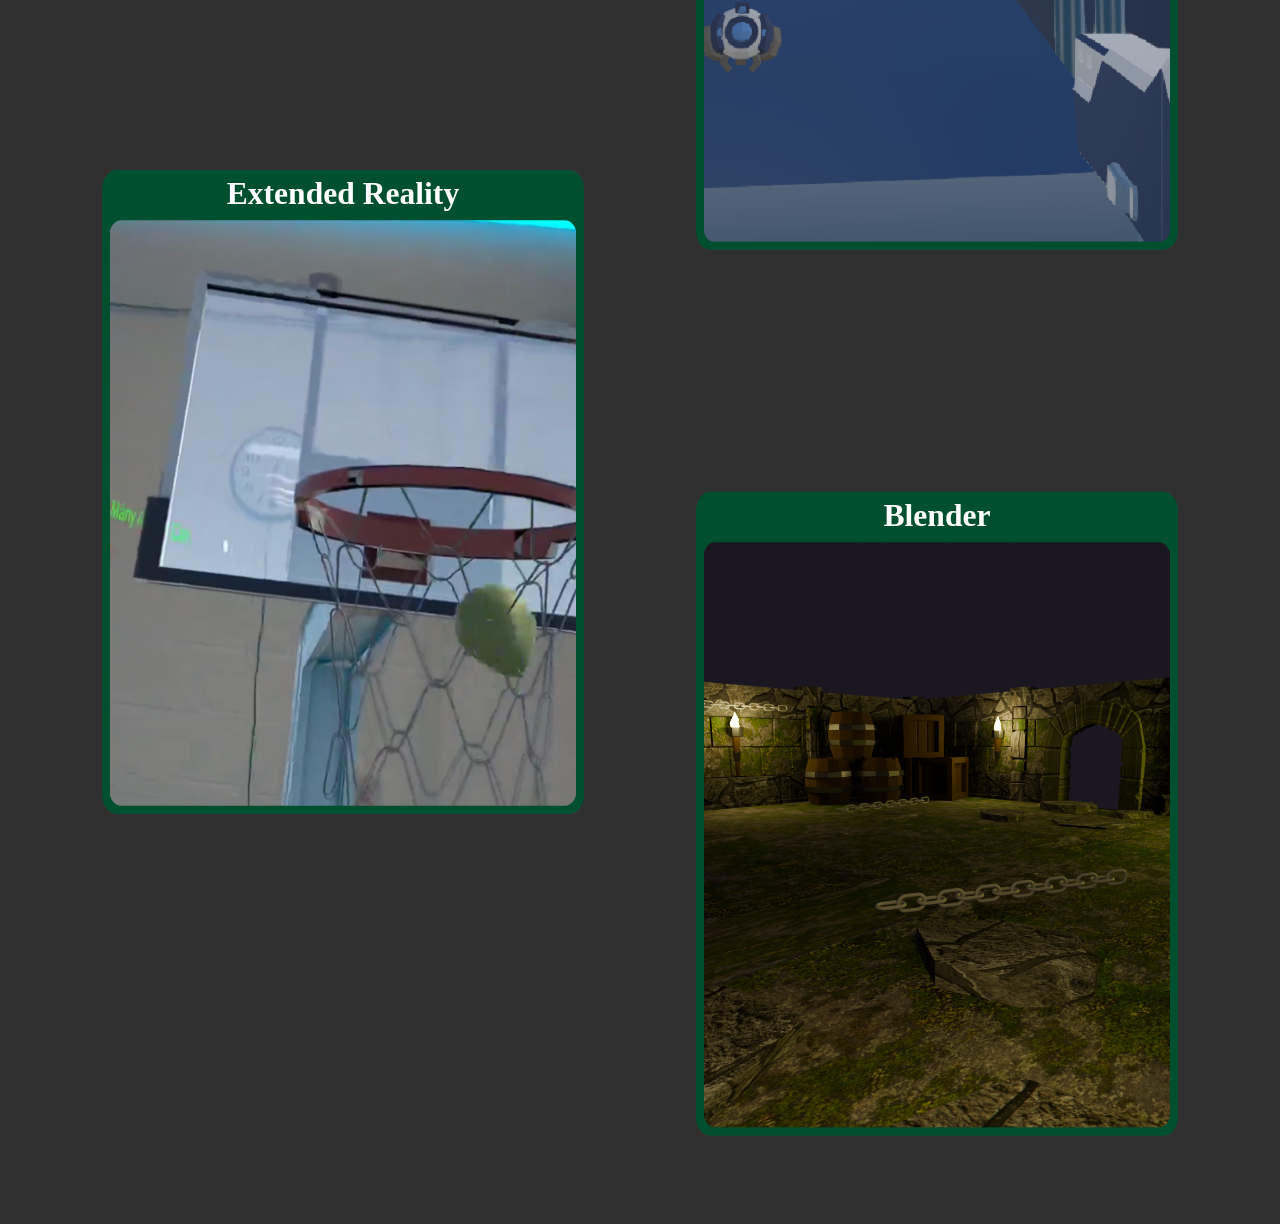
==== commit 7b56feb0: "update the main" ====
--- a/index.html
+++ b/index.html
@@ -34,17 +34,25 @@
 			
 			<!--Add the intro card section of the main content-->
 			<section class = "intro-card">
-				Welcome to the student project archive for SUNY Morrisville's Game Programming degree! Here, you may find projects made by ambitious
-				students and see what they have achieved over the course of years in this program.
-				<br><br>
-				Below, you may find some project highlights displaying what the Game Programming major has to offer.
-				<br><br>
-				*Note: It is recommended to play the video games on a computer*
+				<h1>SUNY Morrisville Game Programming Student Project Archive</h1>
+
+				<p>
+					Welcome to the student project archive for SUNY Morrisville's Game Programming degree! Here, you may find projects made by ambitious
+					students and see what they have achieved over the course of years in this program.
+				</p>
+
+				<p>
+					Below, you may find some project highlights displaying what the Game Programming major has to offer.
+				</p>
+
+				<p>
+					<strong>Note:</strong> It is recommended to play the video games on a computer.
+				</p>
 			</section>
 			
 			<!--Add the project highlight cards of the main content-->
 			<section class = "project-highlights">
-				
+				<h2>Project Highlights</h2>
 				<!--GameMaker Studio Highlight-->
 				<a href = "https://suny-morrisville-cita.github.io/F24-CITA113-MaxValle-Final/" class = "project-highlight-card">
 					<h3>GameMaker Studio</h3>
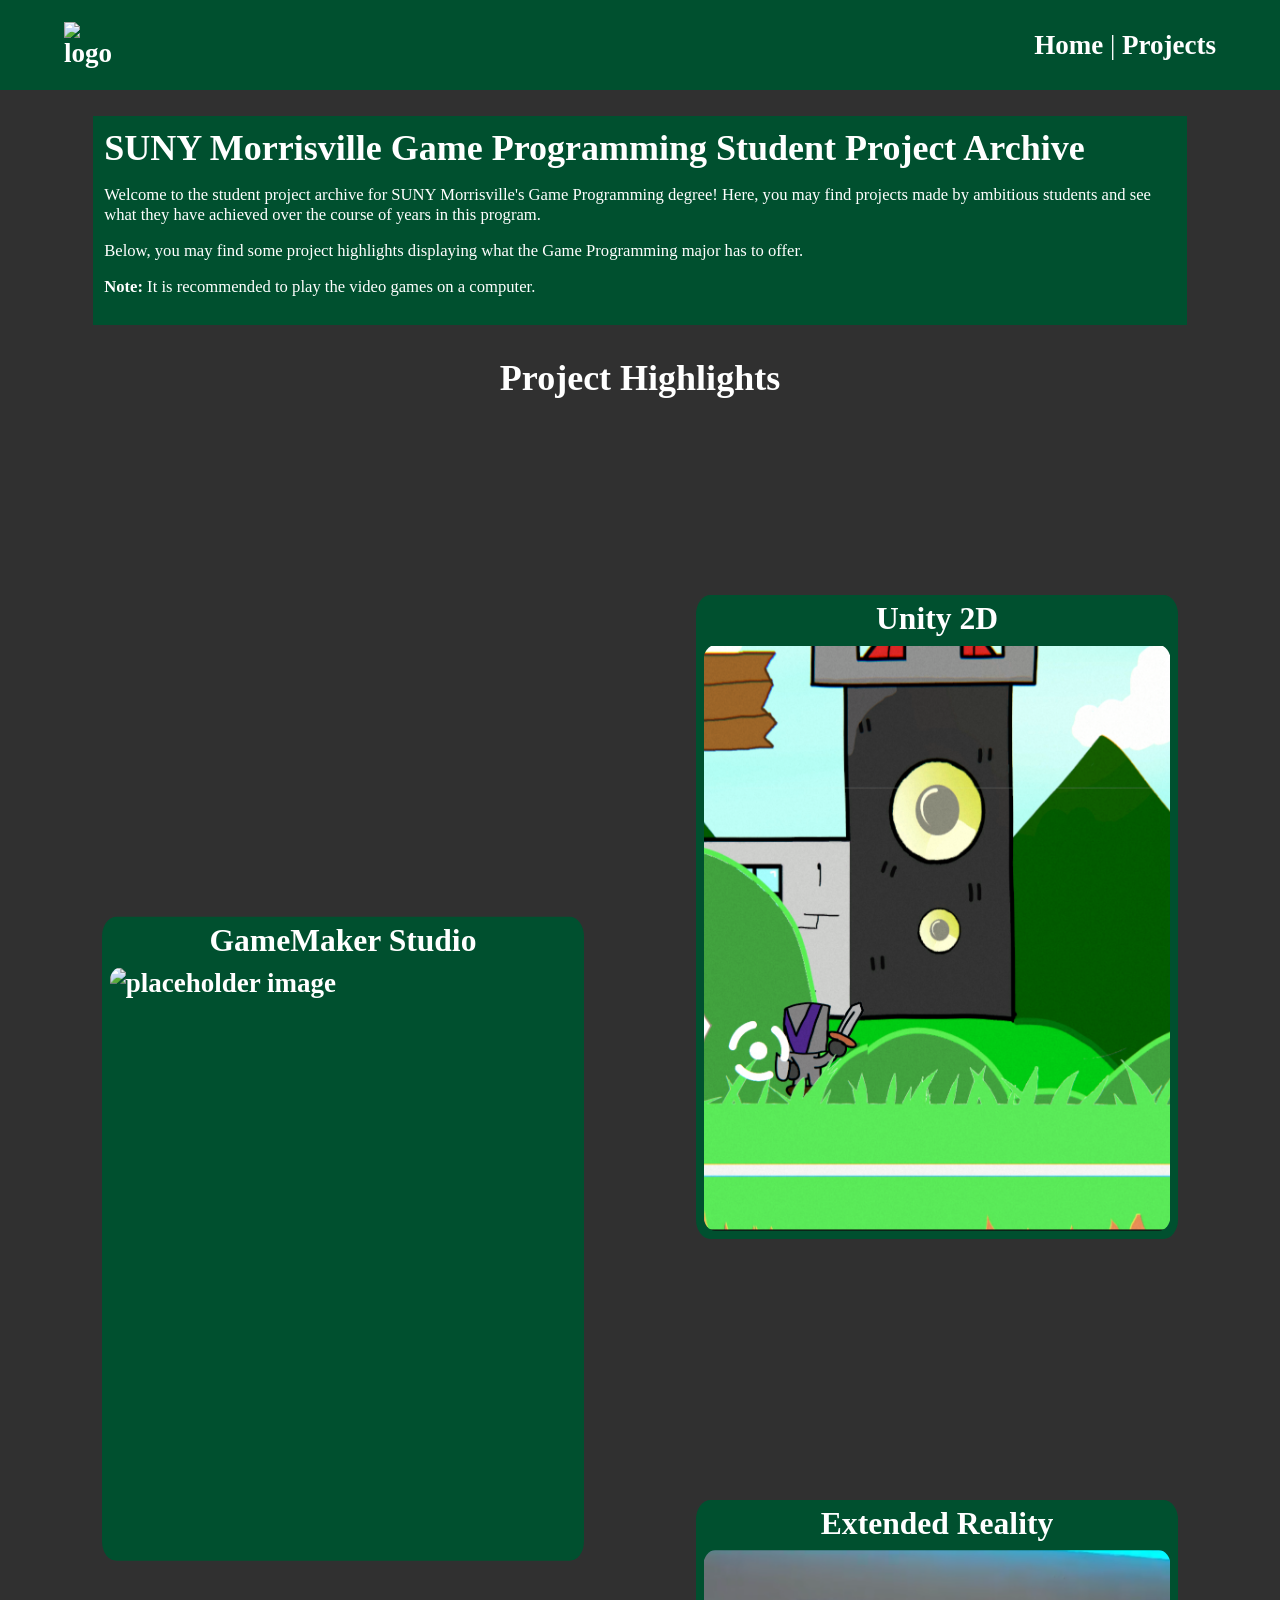
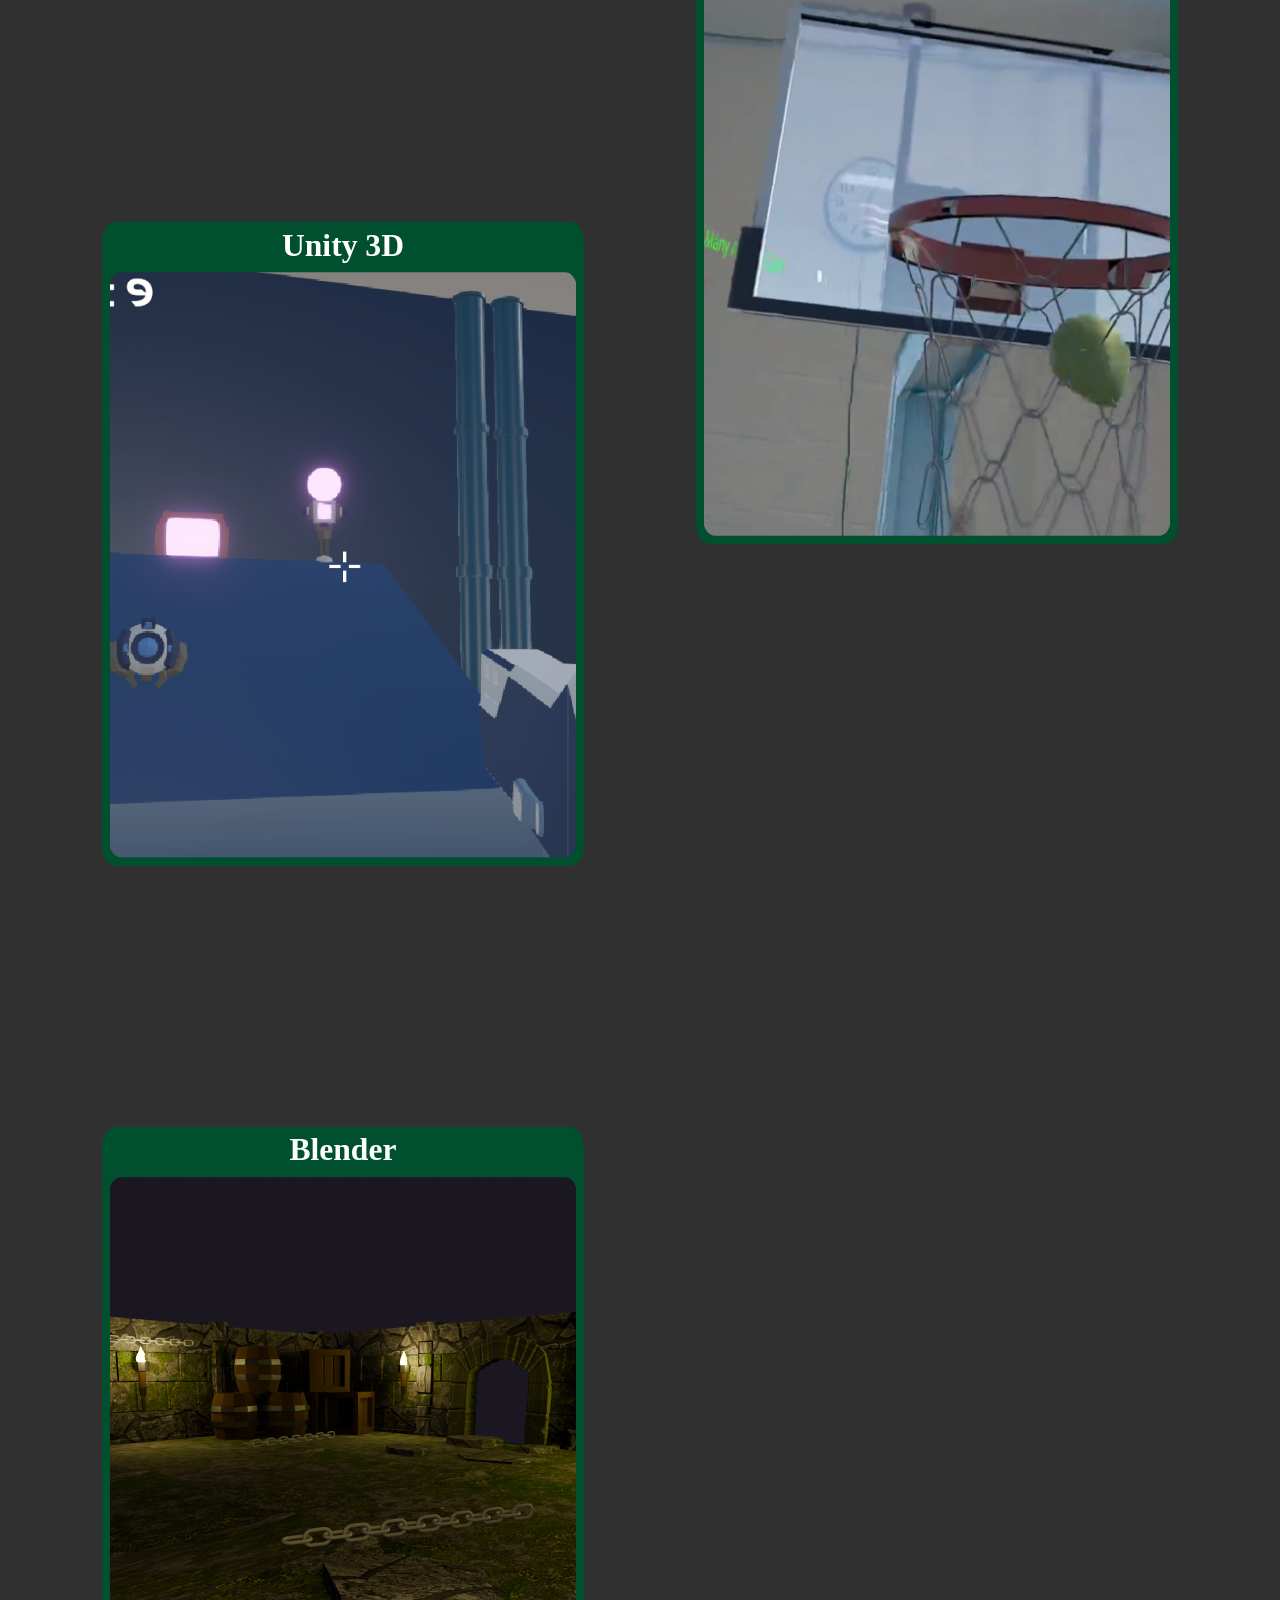
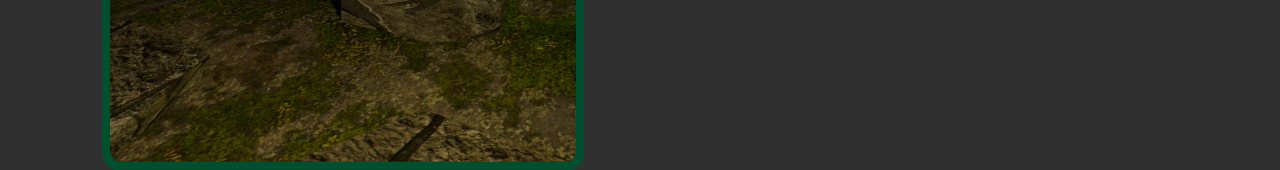
==== commit beeda0ef: "Update index.html" ====
--- a/index.html
+++ b/index.html
@@ -109,4 +109,5 @@
 			</section>
 		</main>		
 	</body>
-</html>+</html>
+<! done
--- a/CSS/styles.css
+++ b/CSS/styles.css
@@ -128,6 +128,23 @@
 	padding: .5%;
 	border-radius: 3%;
 }
+.intro-card h1 {
+	margin-bottom: 1rem;
+	font-size: clamp(24px, 4vh, 48px);
+}
+
+.intro-card p {
+	margin-bottom: 1rem;
+}
+
+.project-highlights h2 {
+	grid-column: 1 / -1;
+	color: white;
+	text-align: center;
+	font-size: clamp(24px, 4vh, 48px);
+	margin-top: 2rem;
+	margin-bottom: 1rem;
+}
 
 /*Project Page Styling*/
 .semesters{
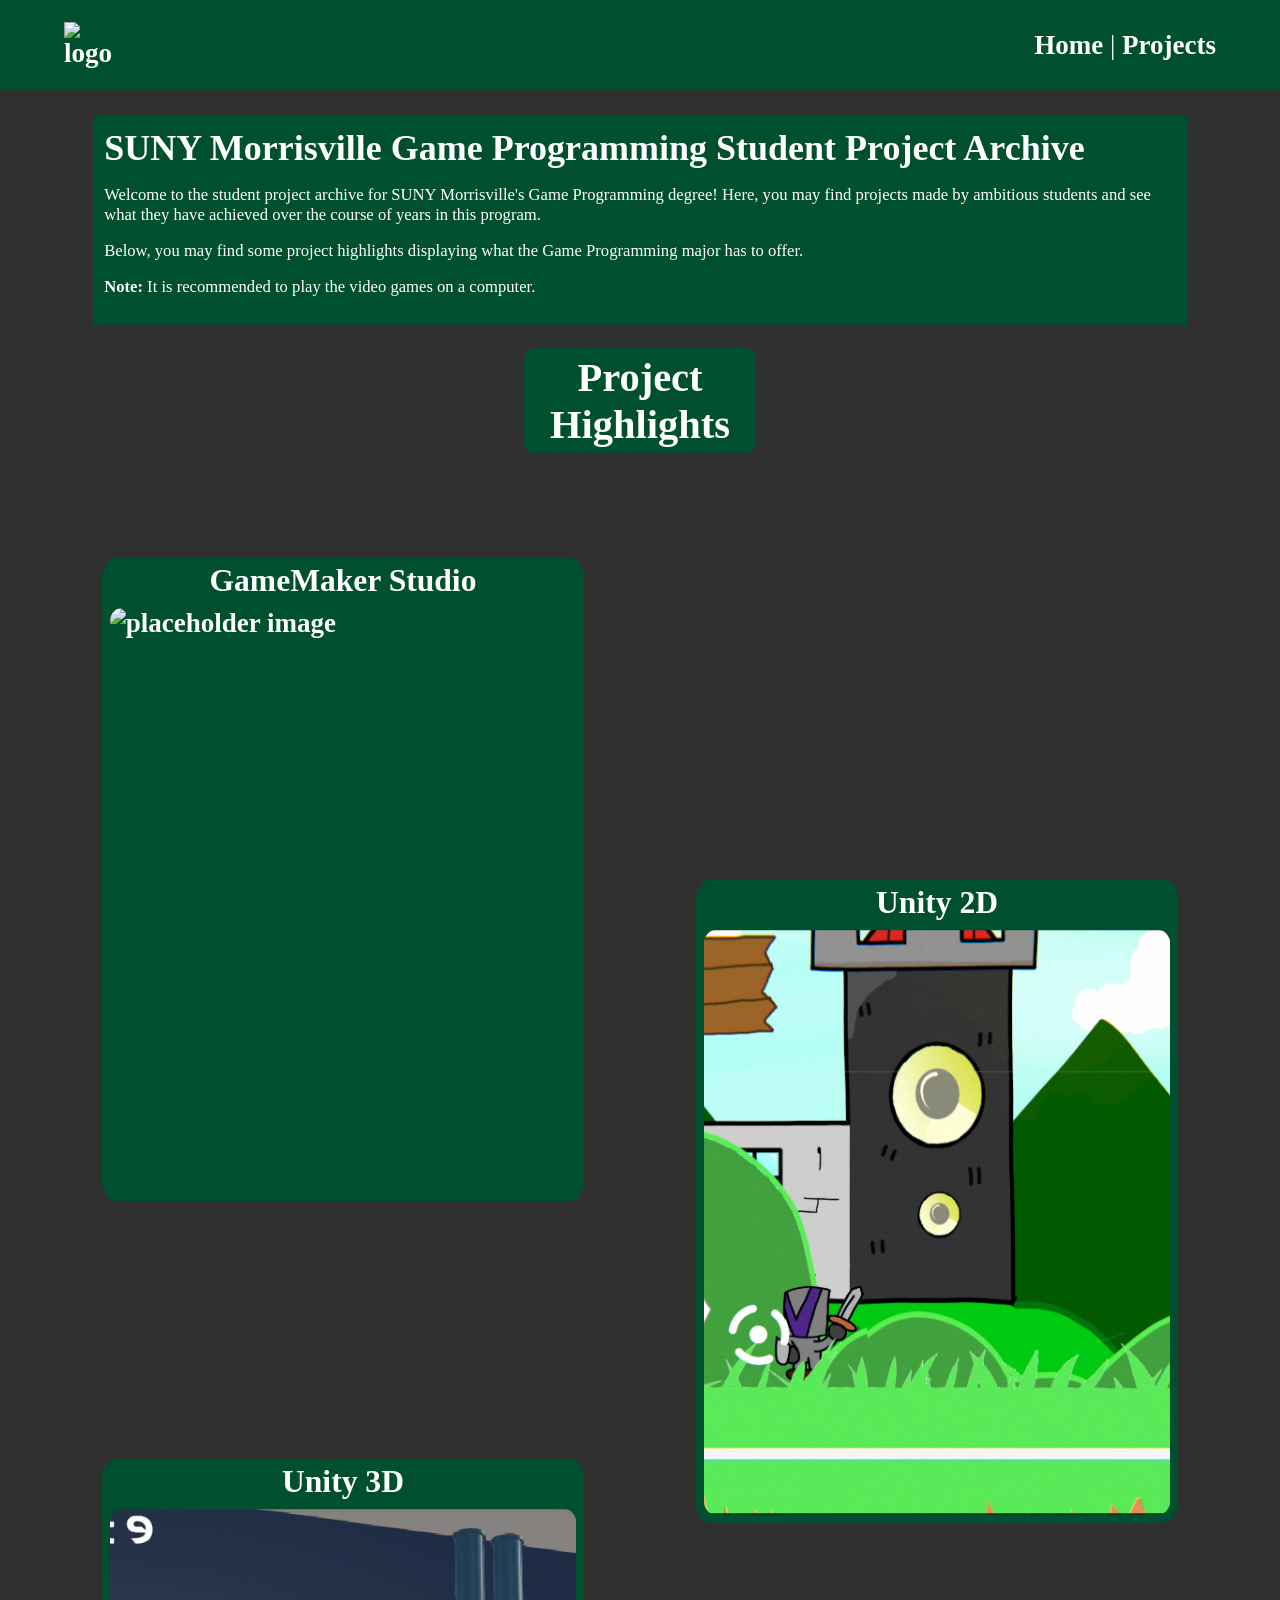
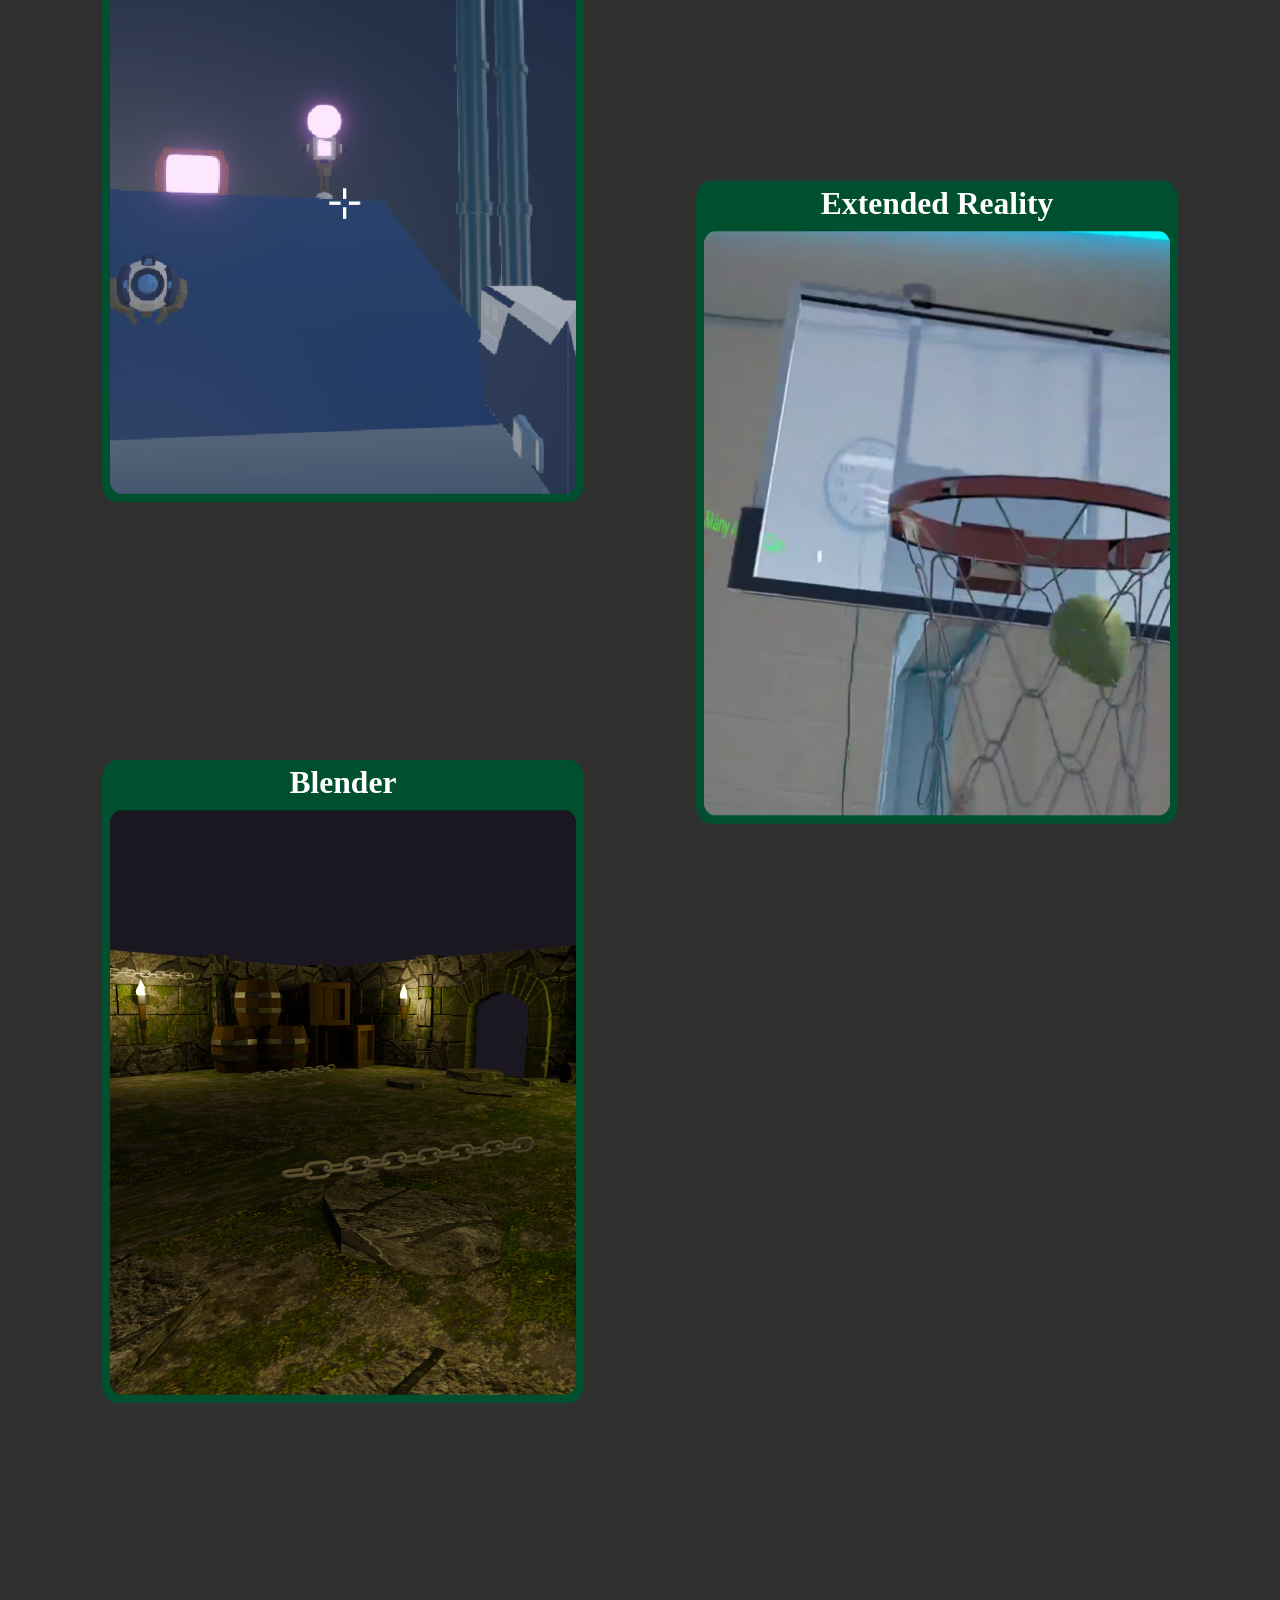
==== commit 9defa41d: "Update Project Highlight h2 Element || Fix Project Highlights Structure" ====
--- a/index.html
+++ b/index.html
@@ -51,61 +51,64 @@
 			</section>
 			
 			<!--Add the project highlight cards of the main content-->
-			<section class = "project-highlights">
+			<section class = "project-highlight-container">
 				<h2>Project Highlights</h2>
-				<!--GameMaker Studio Highlight-->
-				<a href = "https://suny-morrisville-cita.github.io/F24-CITA113-MaxValle-Final/" class = "project-highlight-card">
-					<h3>GameMaker Studio</h3>
-					<img src = "Projects/F24-113/Finals/MaxValle/game.png" alt = "placeholder image">
-				</a>
 				
-				
-				<!--Unity 2D-->
-				<a href = "https://helodity-m.github.io/Fog/" class = "project-highlight-card">
-					<h3>Unity 2D</h3>
-					<img src = "Projects/f25-212/Finals/BeatKing/game.png" alt = "placeholder image">	
-				</a>
-				
-				
-				<!--Unity 3D-->
-				<a href = "https://valle94.github.io/SharpShooter/" class = "project-highlight-card">
-					<h3>Unity 3D</h3>
-					<img src = "Projects/f25-312/SharpShooter/MaxValle/game.png" alt = "placeholder image">
-				</a>
-				
-				
-				<!--Unreal Engine-->
-				
-				<!--REMOVE COMMENT WHEN UNREAL GAMES ARE ADDED
-				<a href = "CHANGEME" class = "project-highlight-card">
-					<h3>Unreal Engine</h3>
-					<img src = "Images/placeholder.jpg" alt = "placeholder image">
-				</a>
-				-->
-				
-				<!--Extended Reality-->
-				<a href = "Projects/s26-314/Midterm/DavidMcGregor/video.mov" class = "project-highlight-card">
-					<h3>Extended Reality</h3>
-					<img src = "Projects/s26-314/Midterm/DavidMcGregor/game.png" alt = "placeholder image">
-				</a>
-				
-				
-				
-				<!--Multiplayer-->
-				
-				<!--REMOVE COMMENT WHEN MULTIPLAYER GAMES ARE ADDED
-				<a href = "CHANGEME" class = "project-highlight-card">
-					<h3>Multiplayer</h3>
-					<img src = "Images/placeholder.jpg" alt = "placeholder image">
-				</a>
-				-->
-				
-				
-				<!--Blender-->
-				<a href = "Projects/s25-216/CustomDungeon/GabriellaPurchiaroni/video.mp4" class = "project-highlight-card">
-					<h3>Blender</h3>
-					<img src = "Projects/s25-216/CustomDungeon/GabriellaPurchiaroni/game.png" alt = "placeholder image">
-				</a>
+				<div class = "project-highlights">
+					<!--GameMaker Studio Highlight-->
+					<a href = "https://suny-morrisville-cita.github.io/F24-CITA113-MaxValle-Final/" class = "project-highlight-card">
+						<h3>GameMaker Studio</h3>
+						<img src = "Projects/F24-113/Finals/MaxValle/game.png" alt = "placeholder image">
+					</a>
+					
+					
+					<!--Unity 2D-->
+					<a href = "https://helodity-m.github.io/Fog/" class = "project-highlight-card">
+						<h3>Unity 2D</h3>
+						<img src = "Projects/f25-212/Finals/BeatKing/game.png" alt = "placeholder image">	
+					</a>
+					
+					
+					<!--Unity 3D-->
+					<a href = "https://valle94.github.io/SharpShooter/" class = "project-highlight-card">
+						<h3>Unity 3D</h3>
+						<img src = "Projects/f25-312/SharpShooter/MaxValle/game.png" alt = "placeholder image">
+					</a>
+					
+					
+					<!--Unreal Engine-->
+					
+					<!--REMOVE COMMENT WHEN UNREAL GAMES ARE ADDED
+					<a href = "CHANGEME" class = "project-highlight-card">
+						<h3>Unreal Engine</h3>
+						<img src = "Images/placeholder.jpg" alt = "placeholder image">
+					</a>
+					-->
+					
+					<!--Extended Reality-->
+					<a href = "Projects/s26-314/Midterm/DavidMcGregor/video.mov" class = "project-highlight-card">
+						<h3>Extended Reality</h3>
+						<img src = "Projects/s26-314/Midterm/DavidMcGregor/game.png" alt = "placeholder image">
+					</a>
+					
+					
+					
+					<!--Multiplayer-->
+					
+					<!--REMOVE COMMENT WHEN MULTIPLAYER GAMES ARE ADDED
+					<a href = "CHANGEME" class = "project-highlight-card">
+						<h3>Multiplayer</h3>
+						<img src = "Images/placeholder.jpg" alt = "placeholder image">
+					</a>
+					-->
+					
+					
+					<!--Blender-->
+					<a href = "Projects/s25-216/CustomDungeon/GabriellaPurchiaroni/video.mp4" class = "project-highlight-card">
+						<h3>Blender</h3>
+						<img src = "Projects/s25-216/CustomDungeon/GabriellaPurchiaroni/game.png" alt = "placeholder image">
+					</a>
+				</div>
 			</section>
 		</main>		
 	</body>
--- a/CSS/styles.css
+++ b/CSS/styles.css
@@ -102,6 +102,14 @@
 	gap: 4% 2%; /*Adds spacing between the rows and columns, respectively*/
 	place-items: center;
 }
+.project-highlight-container h2{
+	margin: 2% 40%;
+	padding: 0.5%;
+	text-align: center;
+	background-color: #00502f;
+	border-radius: 12px;
+	color: white;
+}
 .project-highlight-card{
 	/*The card needs to display the text and image in a flex colum*/
 	display: flex;
